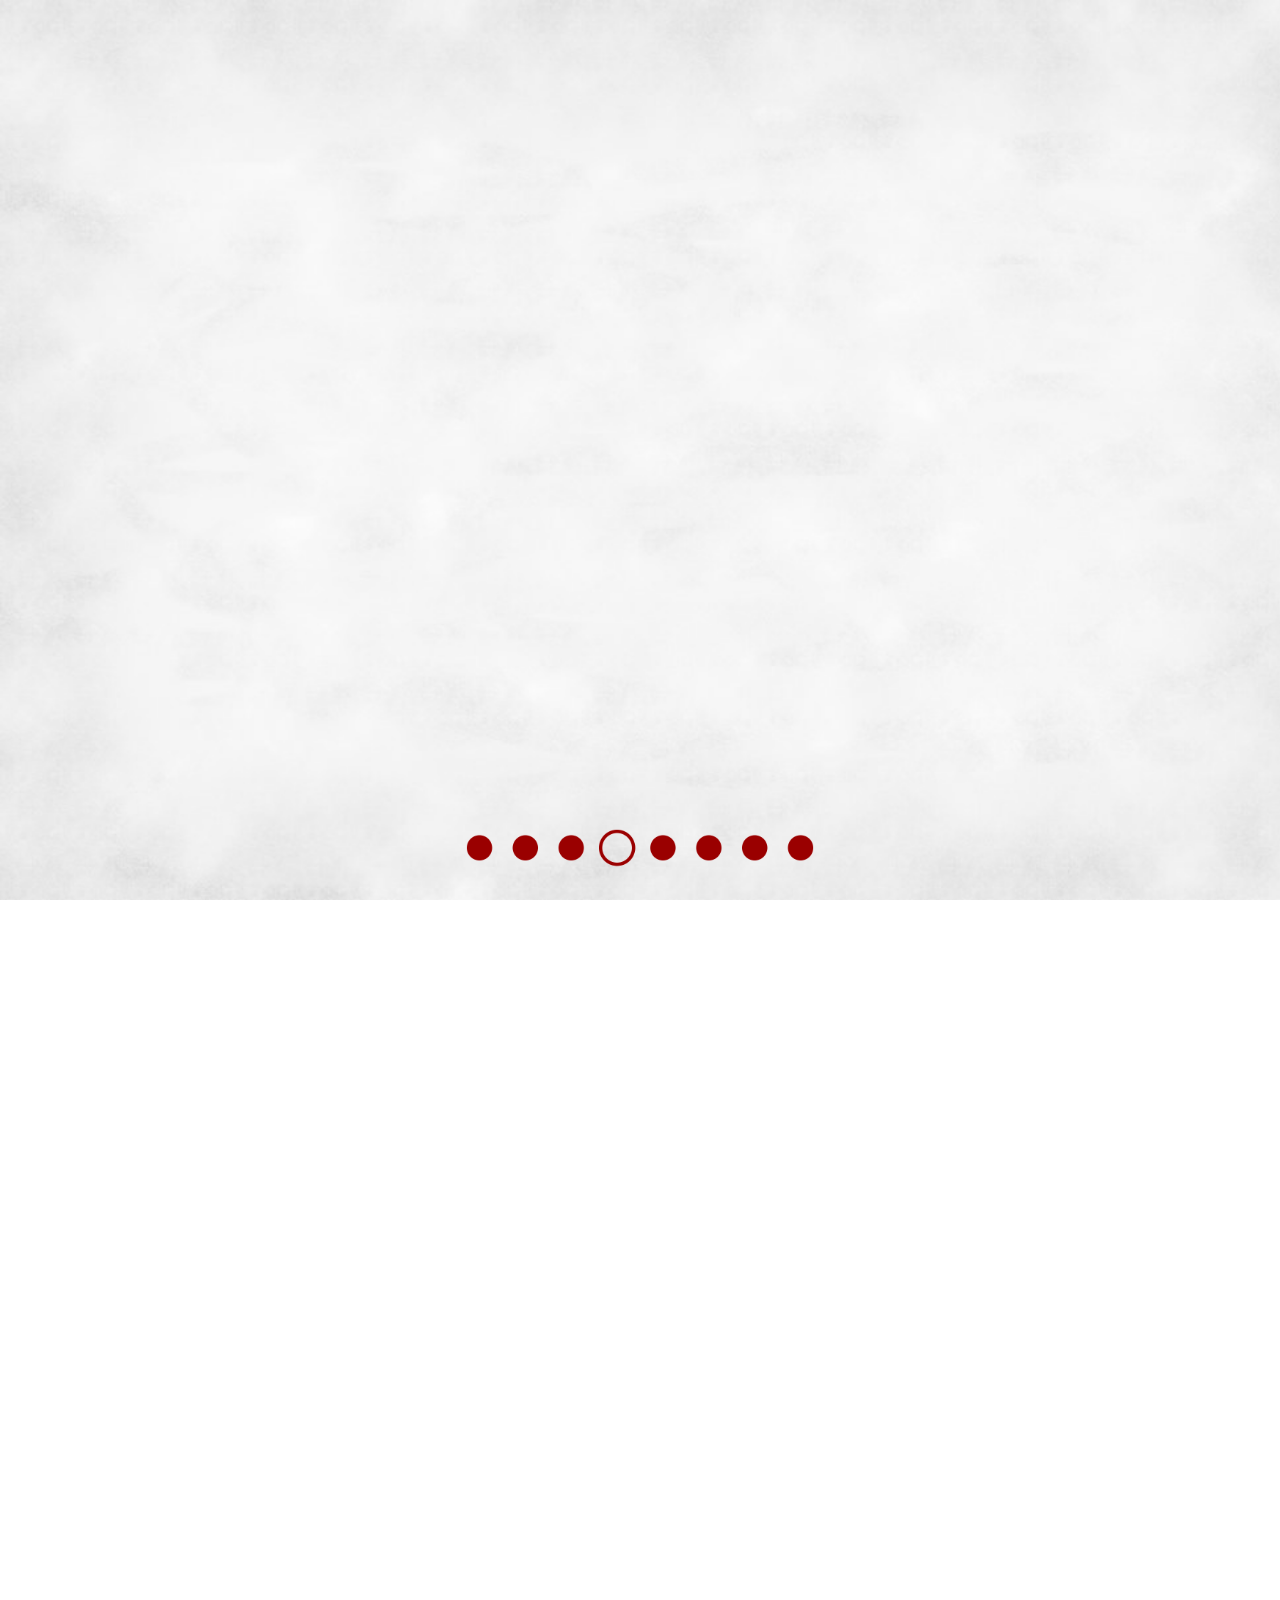
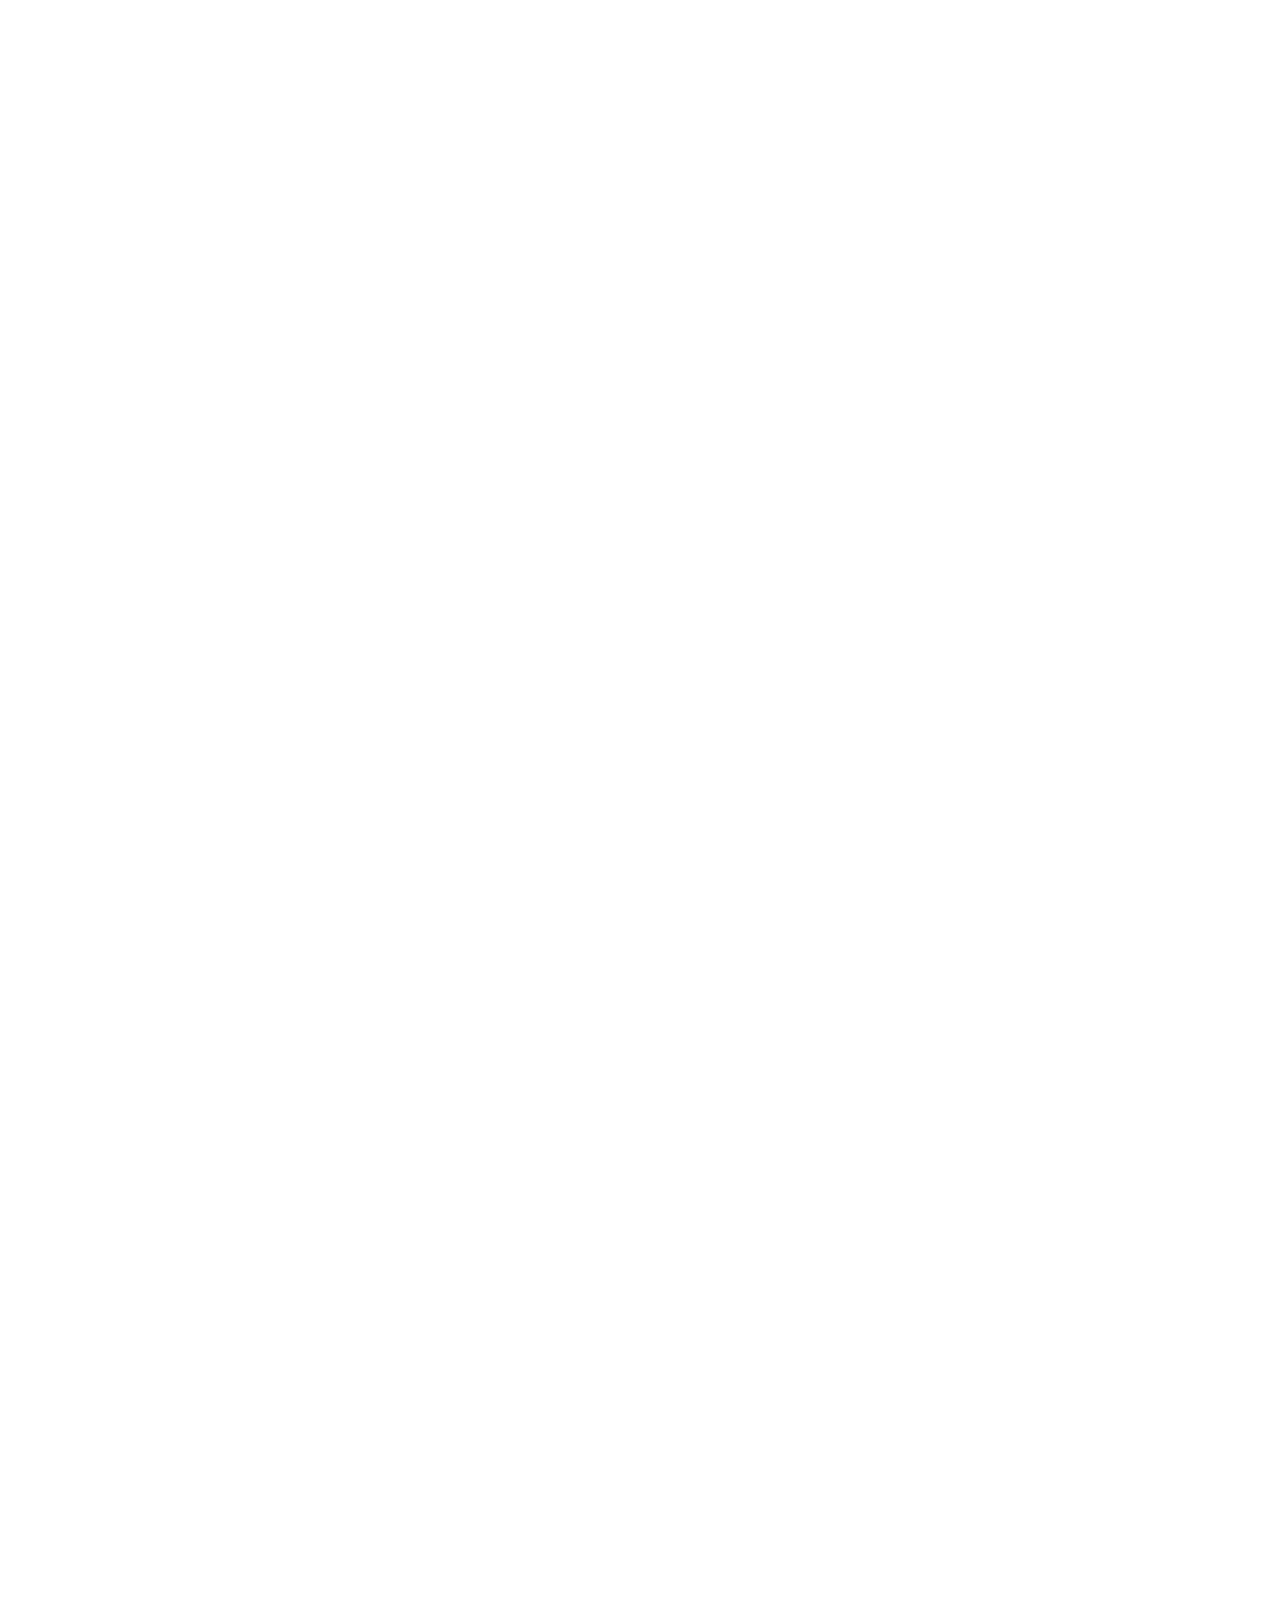
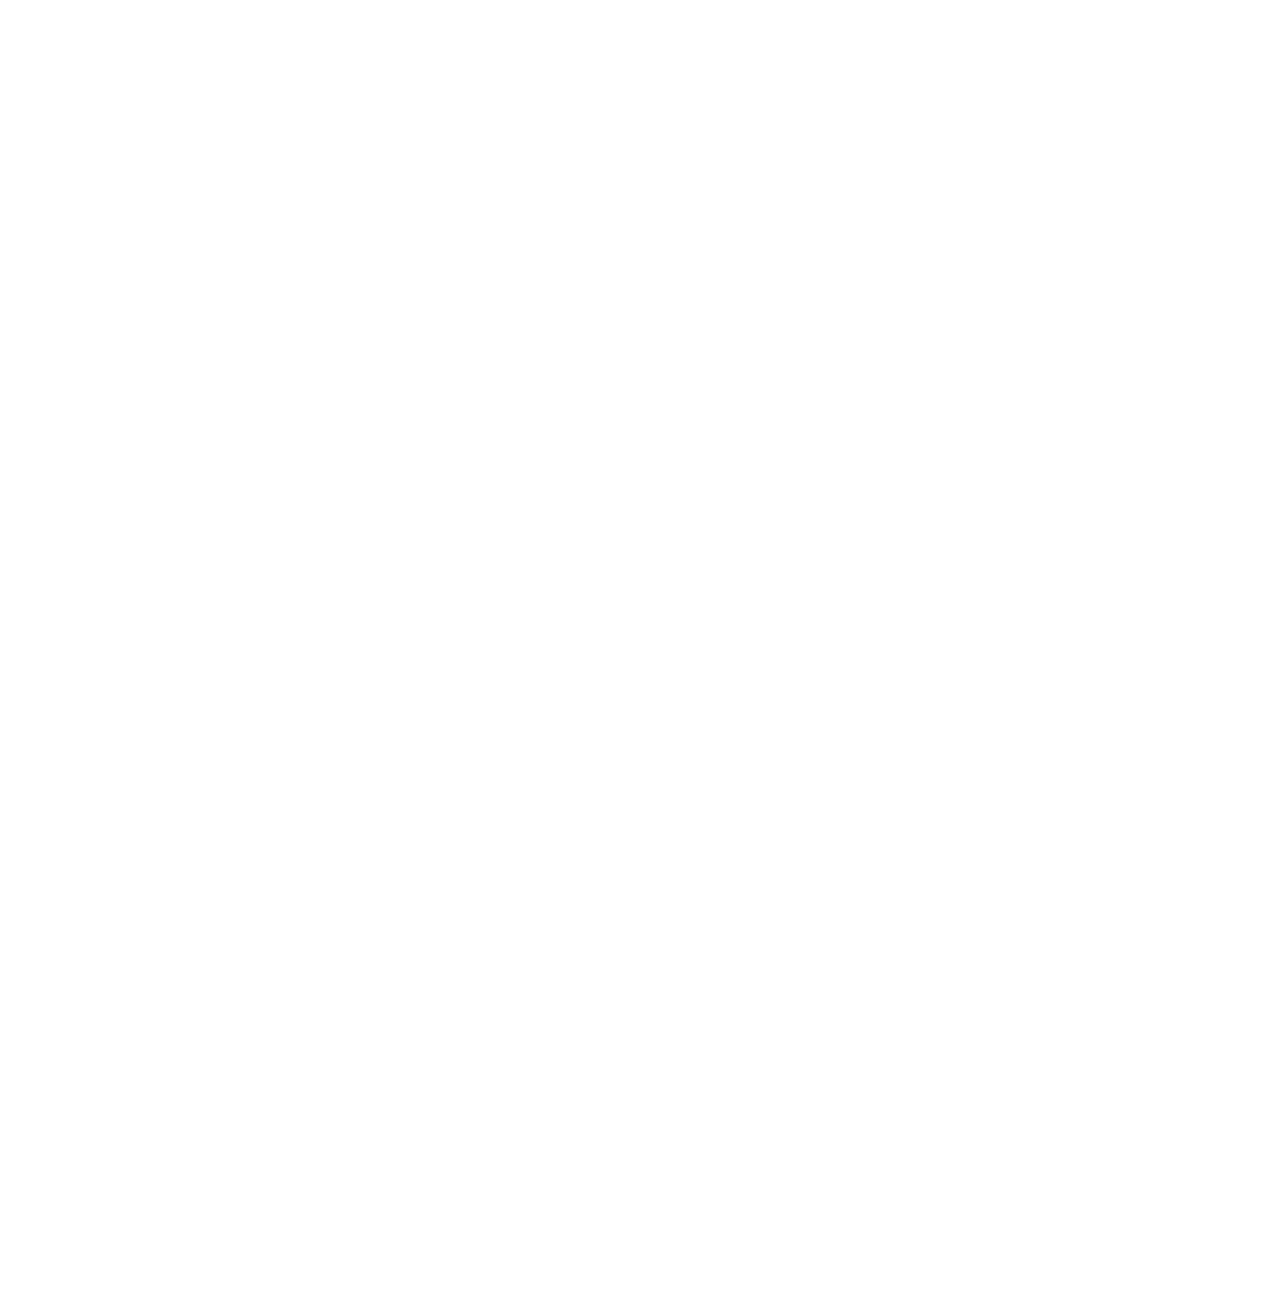
==== index.html @ 80bea0a0 "beta v4.0.1" ====
<!DOCTYPE html>
<html lang="en">
<head>
	<meta charset="UTF-8">
	<meta>
	<meta name="viewport" content="initial-scale=1.0, width=device-width" />

	<title>Home Page Alpha</title>

	<link rel="stylesheet" href="css/main-styles.css">
	<link rel="stylesheet" href="css/anims.css">
	<link rel="stylesheet" href="css/normalize.css">
</head>
<body>
<div id="loading"><img src="icons/loading.gif" alt="Loading..."></div>

	<div id="content">
		<div class="BGimg" id="wrapperBG"></div>

	<aside id="nav">
		<div id="mobileHeader">
		<div id="compassButton"></div>
		<a href="index.html" id="navA">
			<!-- <img src="icons/logo-white.svg" alt="Title" id="voyageTitle"> -->
		</a>
		</div>
 		<div id="homeLinks">
				<a href="#toVoyage" onclick="smoothScroll('toVoyage')" class="arrowLink" id="voyageDot">Voyage<img src="icons/rightArrowIn.svg" alt="Arrow"></a>
				<a href="#toArchive" onclick="smoothScroll('toArchive')" class="arrowLink" id="archiveDot">Archive<img src="icons/rightArrowIn.svg" alt="Arrow"></a>
				<a href="#toAbout" onclick="smoothScroll('toAbout')" class="arrowLink" id="aboutDot">Credits<img src="icons/rightArrowIn.svg" alt="Arrow"></a>
		</div>
	</aside>

	<main>
		<section id="parallaxElements">
			<div id="skyBGCont"><div id="skyBG"></div></div>
			<div id="shipBGCont"><div id="shipBG"></div></div>
			<div id="shipFGCont"><img src="imgs/ship-fg.png" alt="ship" id="shipFG"></div>
			<!-- <div id="rain" class="rain imgBG"></div> -->
			<div id="darken" class="imgBG"></div>
		</section>

		<section id="parallaxTriggers" class="">

			<div class="spacer100"></div>

			<div class="spacer100 spaceRight" id="toVoyage">
				<div class="textBox">
					<img class="boxTop" src="icons/boxTop.svg" alt="Sidenav Icon">
					<div class="a">
						<h2>Experience The Voyage</h2>
						<a href="voyage.html" class="arrowLink" id="aboutDot">To Voyage<img src="icons/rightArrowRed.svg" alt="Arrow"></a>
					</div>
					<div class="textArea">
						<p>
							Discover the voyage of the Red Redagon, a privateering vessel which rampaged through the Atlantic for thirteen months. Relive the journey told by the Pilot Thomas Hood of how they plundered, fought, and sailed for riches to bring back to England.
						</p>

					</div>
					<img class="boxBottom boxTop" src="icons/boxTop.svg" alt="Sidenav Icon">
				</div>
			</div>

			<div class="spacer50"></div>
			<div class="spacer100 spaceRight" id="toArchive">

				<div class="textBox">
					<img class="boxTop" src="icons/boxTop.svg" alt="Sidenav Icon">
					<div class="a">
						<h2>Discover the Archive</h2>
						<a href="http://www.scg52.com/Archive" class="arrowLink" id="aboutDot">To Archive<img src="icons/rightArrowRed.svg" alt="Arrow"></a>
					</div>
					<div class="textArea">
						<p>
							Discover the research that went into reconstructing the tale of the Red Dragon. Learn about the other ccounts of the story from those within and gainst the voyage.
						</p>
					</div>
					<img class="boxBottom boxTop" src="icons/boxTop.svg" alt="Sidenav Icon">
				</div>
			</div>
			<div class="spacer50"></div>

					<div class="spacer100 spaceCenter credits" id="toAbout">
					<!-- <img class="" src="icons/boxTopBlack.svg" alt="Sidenav Icon"> -->
						<div>
							<h2>Contributors</h2>
						</div>

						<div class="flexRow textArea">
							<span>
								<h3>Researchers</h3>
								<p>Gabriel de Avilez Rocha</p>
								<p>Eleanor Hubbard</p>
								<p>Kara Schultz</p>
								<p>David Wheat</p>
								<p>Maggie McNulty</p>
							</span>
<!-- 							<span>
								<h3>Artists</h3>
								<p>Marissa Fu</p>
								<p>Kaci Kwiatek</p>
								<p></p>
								<p></p>
							</span>
 -->							<span>
								<h3>Creators</h3>
								<p>Ben Rodia</p>
								<p>Axel Mortimer</p>
								<p>Stephen Gross</p>
								<p>Su Hnin Pwint</p>
							</span>
						</div>
					<!-- <img class="boxBottom" src="icons/boxTopBlack.svg" alt="Sidenav Icon"> -->
					</div>
		</section>
		<!-- <div class="fadedScroller_fade"></div> -->

	</main>
	<!-- <footer></footer> -->
	</div>



<!-- <div id="audio" onclick="playOrMute()">
	<img src="icons/audioOff.svg" id="playButton">
	<p id="soundText">Sound</p>
</div>
<script>
var audio = new Audio("sounds/ocean2.mp3" );
var playbackBtn = document.getElementById('playButton');
var soundText = document.getElementById('soundText');

audio.oncanplaythrough = function(){
audio.play();
}
// audio.muted = true;

function fadeInAudio (audiosnippetId) {
	console.log('fadeInAudio called');
    var fadePoint = 1; 
    var fadeInAudio = setInterval(function () {
        if ((audio.currentTime >= fadePoint) && (audio.volume != 1.0)) {
            audio.volume += 0.1;
        }
        else {
            audio.volume = 1;
            // clearInterval(fadeOutAudio);
            return;
        }
    }, 50);

}
function fadeOutAudio (audiosnippetId) {
	console.log('fadeOutAudio called');
    var fadePoint = 1; 
    var fadeOutAudio = setInterval(function () {
        if ((audio.currentTime >= fadePoint) && (audio.volume != 0.0)) {
            audio.volume -= 0.1;
        }
        else {
            audio.volume = 0;
            // clearInterval(fadeOutAudio);
            return;
        }
            return;

    }, 50);

}

function playOrMute() {
	if (audio.volume === 0.0) {
		fadeInAudio();
		// audio.muted = false;
		playbackBtn.setAttribute('src','icons/audioOn.svg');
		soundText.setAttribute('style','color: #fffcfc;');

	} else {
		fadeOutAudio();
		// audio.muted = true;
		playbackBtn.setAttribute('src','icons/audioOff.svg');
		soundText.setAttribute('style','color: #baa;');
	}
}
</script>
 -->

	<script src="js/jquery-min.js"></script>
	<script src="js/generalScripts.js"></script>
	<script src="js/ScrollMagic.min.js"></script>
	<script src="js/TweenLite.min.js"></script>
	<script src="js/plugins/animation.gsap.js"></script>
	<script src="js/plugins/CSSPlugin.min.js"></script>
	<script src="js/homeScrolls.js"></script>
</body>
</html>
---- css/main-styles.css ----
/* GENERAL STYLES */

html {
	font-size: 100%;
	/*background-color: black;*/
}
body {
	overflow-x: hidden;
    -webkit-font-smoothing: subpixel-antialiased;
}
/* TEXT */

@font-face {
	src: url('../fonts/ZapfinoLinotypeOne.ttf');
	font-family: 'Zapfino';
}

h1 {
	font-family: 'Zapfino';
	font-weight: bold;
	word-spacing: -.5rem;

}

@font-face {
	src: url('../fonts/Kallos-itc-medium.ttf');
	font-family: 'Kallos';
}

h2,h3,h4 {
	font-family: 'Kallos';
	letter-spacing: 1px;
}

@font-face {
	src: url('../fonts/Neuton-Regular.ttf');
	font-family: 'Neuton';
}

p {
	font-family: 'Neuton';
	max-width: 60rem;
	line-height: 1.5;
	letter-spacing: 1px;
}

.textBox {
	max-width: 100%;
	width: 33rem;
	display: flex;
	flex-flow: column;
	align-items: center;
	filter: drop-shadow(0px 0px 0.5rem rgba(0,0,0,.5));
}

.textArea img {
	filter: drop-shadow(0px 0px 3px rgba(30,0,0,.5));
}

.png {
	box-shadow: none !important;
}

.textBox .textArea {
	border: solid #900000 .125rem;
	/*overflow: hidden;*/
	background: rgba(250, 245, 245,.9);
	display: flex;
	flex-flow: column;
	align-items: center;
}

.textBox .a span {
	color: #baa;
	max-height: 4rem;
	justify-content: flex-end;
}

.textBox .a {
	padding: 1rem;
	width: 100%;
	height: 4rem;
	display: flex;
	align-items: center;
	transition: transform .3s ease;
	background: #900000;
}
.textBox .a img {
	margin: 0 .5rem;
	max-height: 3rem;
}
.textBox .a h2 {
	flex: 1 0 70%;
}

.redTextBox a {
	/*overflow: hidden;*/
}
.blackTextBox .a {
	background: #200000;
}

.textBox a h2,.textBox .a h2 {
	color: #fffcfc;
	width: 100%;
	height: auto;
}


.textBox p {
	padding: 0rem 1rem 2rem;
}

.textBox .textArea {
	padding-top: 2rem;
}

.blackTextBox p {
/*	color: #fffcfc;
*/	padding: 1rem 1rem 1rem;
}
.blackTextBox h2 {
	color: #fffcfc;
	padding: 1rem 0;
}
.blackTextBox span {
	padding: 1rem;
}

.boxTop {
	/*margin-bottom: -1rem;*/
}
.boxBottom {
	/*margin-top: -1rem;*/
	transform: rotateZ(180deg);
	transform-origin: 50%;
}
.boxHover a {
	background: #f23535 !important;
}

.boxHover .textArea {
	border: .125rem solid #f23535;
}

.flexRow {
	display: flex;
	flex-flow: row wrap;
	width: 100%;
	justify-content: center;
	align-items: center;
}

.flexRow span {
	padding: 2rem;
}

.flexRow span p {
	padding: .5rem;
}

/* IMAGES */

img {
	max-width: 100%;
}


.spacer10 {
	min-height: 10vh;
}
.spacer20 {
	min-height: 20vh;
}
.spacer50 {
	min-height: 50vh;
}
.spacer100 {
	min-height: 100vh;
}

.spaceCenter {
	display: flex;
	flex-flow: column;
	justify-content: center;
	align-items: center;
	margin-left: -5rem;
	padding: 2rem;
	max-width: 100%;
}
.spaceLeft {
	display: flex;
	flex-flow: column;
	justify-content: center;
	align-items: flex-start;
	padding: 2rem;
}
.spaceRight {
	display: flex;
	justify-content: flex-end;
	align-items: center;
	padding: 2rem;
}

.locationTitle {
	font-family: 'Zapfino';
	font-size: 5rem;
	font-weight: bold;
	color: #900000;
	/*overflow: hidden;*/
	word-spacing: -.2em;

	position: fixed;
	left: 12rem;
	top: 2rem;
	opacity: 0;
	pointer-events: none;
	z-index: -1;

}

#locationBox {
	display: none;
}

#sierraleoneImgs * {
	position: fixed;
	left: 15rem;
	z-index: 12;
	top: 10rem;
	width: 30rem;
	opacity: 0;
	transition: 1s;
	pointer-events: none;
}

.show {
	opacity: 1;
}


#debug {
	position: fixed;
	top: 0;
	right: 0;
	z-index: 999;
	background: rgba(110,110,110,.8);
	padding: 1rem;
}

/*~~~~~~~~~~~~~~~~~~~~~~~~~~~~~~~~~~~~~~~~~~~~~~~~~~~~ AUDIO */

#audio {
	position: fixed;
	z-index: 100;
	bottom: 0;
	left: 0;
	display: flex;
	flex-flow: row-reverse nowrap;
	justify-content: space-between;
	align-items: center;
	color: #baa;
	margin: 2rem; 
	width: 6rem;
	cursor: pointer;
	transition: .2s;
}

#playButton {
	width: 2rem;
	height: 2rem;
	/*background: url('../icons/audioOn.svg');*/
}


/*~~~~~~~~~~~~~~~~~~~~~~~~~~~~~~~~~~~~~~~~~~~~~~~~~~~~ MOBILE */

/* HEADER */



 h1 {
	color: #900000;
	/*overflow: hidden;*/
}

/*.voyageLogo {
	text-align: center;
	margin-bottom: 2rem;
}

.voyageLeft {
	margin-left: 3rem;
}
*/.biggerFont {
	font-size: 3.5rem;
	line-height: .5rem;
}

#homeHeader h1 {
	font-size: 3rem;
}

#homeLinks {
	display: flex;
	flex-flow: column nowrap;
	justify-content: flex-start;
	align-items: center;
	width: 100%;
	height: 100%;
	margin-top: 13rem;
}

.arrowLink {
	width: 8rem;
	height: 4rem;
	font-family: 'Kallos';
	color: #fffcfc;
	padding: 1rem 0;
	border-top: 1px solid #bbaaaa;
	display: flex;
	flex-flow: row nowrap;
	justify-content: center;
	align-items: center;
	/*text-align: center;*/
	transition: all .2s;
}

.textBox .arrowLink {
	background: #fffcfc;
	height: 2rem;
	color: #900000;
	border: none;
	/*border-color: #900000;*/
	align-self: flex-start;
	padding: .3rem;
	border-radius: 3px;
	white-space: nowrap;
}

.textBox .arrowLink:hover {
	color: #f23535;
	/*background-color: #bbaaaa;*/
}
.textBox .arrowLink img {
	height: 5rem;
	padding-left: 0rem;
	margin-left: -2rem;
	opacity: 0;
	width: 0;

}
.textBox .arrowLink:hover img {
	opacity: 1;
	margin-left: -2rem;
	margin-right: -1rem;
	width: 4rem;
}


.arrowLink {
	font-size: 1.2rem;
}
.arrowLink img {
	height: 2rem;
	width: 0;
	opacity: 0;
	transition: .2s;
	filter: none;
}

.arrowLink:hover img {
	opacity: 1;
	width: auto;
	padding-left: 2rem;
}


.arrowLink:hover {
	color: #baa;
	/*justify-content: space-between;*/
	/*text-align: left;*/
}

#homeLogo {
	margin: 1rem 1rem 2rem;
	width: 8rem;
	height: 11rem;
	box-sizing: border-box;
	position: fixed;
	top: 0;
	left: 0;
}


#nav {
	position: fixed;
	left: 0;
	top: 0;
	z-index: 2;
	height: 100%;
	width: 10rem;
	padding: 0rem;
	box-shadow: 0px 0 8px #544;
	background: #900000;
	/*overflow: hidden;*/
	/*mix-blend-mode: hue;*/
	/*opacity: 0;*/
	display: flex;
	flex-flow: column nowrap;
	justify-content: space-between;
	align-items: center;
	padding: 1rem 1rem 0;
	box-sizing: border-box;
}

#nav h1 {
	padding: 0rem;
	margin: 0;
	border-bottom: solid #900000 3px;
	overflow: hidden;	
	transition: .3s;
	color: #fffcfc;
	text-align: center;
	white-space: nowrap;
	word-spacing: -.5rem;
	font-size: 1.8rem;
}
#nav h1:hover {
	color: #f23535;
}

#compassButton {
	display: none;
}

	.barContainer {
		display: flex;
		flex-flow: column;
		justify-content: flex-end;
		flex-grow: 1;
		padding: 1rem 0;
	}
	#sideBar {
		width: 100%;
		background: url('../icons/sidebar.svg');
		background-size: cover;
		display: flex;
		flex-flow: column;
		align-items: center;
		justify-content: space-around;
		width: 6.9rem;
		height: 22rem;
		padding: 3rem 0;
		box-sizing: border-box;
	}
	#sideBar a {
		display: flex;
		flex-flow: row nowrap;
		align-items: center;
		justify-content: center;
	}
	#sideBar a .title {
		margin-right: -5rem;
		padding-left: 5rem;
		white-space: nowrap;
		width: 0;
		opacity: 0;
		font-family: 'Kallos';
		color: #900000;

/*overflow: hidden;*/
		transition: .3s;
		font-size: 1.4rem;
		pointer-events: none;
	}
	#sideBar a:hover .title {
		opacity: 1;
	}
	.dot {
		border: .125rem solid #fffcfc;
		background: transparent;
		border-radius: 50%;
		height: .6rem;
		width: .6rem;
		margin: .5rem;
		transition: .3s;
		font-size: .25rem;
		font-family: 'Kallos';
		font-weight: bolder;
		color: rgba(0,0,0,0);
		line-height: .1;
		white-space: nowrap;
		letter-spacing: -60px;
	}
	.dot span {
		color: transparent;
		text-shadow: none;
	}

	#sideBar a:hover .dot {
		opacity: 1;
		background: #f23535;
		border-color: #fffcfc;
		transform: scale(1.4);
	}

	#four .dot, #five .dot, #seven .dot {
		transform: scale(1.4);
	}
	#four:hover .dot, #five:hover .dot, #seven:hover .dot {
		transform: scale(2) translateX(-.25rem);
	}


.visitedDot .dot {
	/*transform: scale(1.5);*/
	background: #fffcfc;
}

.activeDot .dot {
	background: transparent;
	border: .125rem solid #900000;
	/*overflow: hidden;*/
	font-size: 2rem;
	color: #fffcfc;
	line-height: 0;
	border: none;
	transform: translateX(-.2rem) !important;
	letter-spacing: -80px;
}
.activeDot:hover .dot {
	background: transparent !important;
	color: #f23535;
	line-height: .33;
	transform: scale(1.7) translateX(-.15rem) !important;
	/*position: absolute;*/
    text-shadow:
    -1px -1px 0 #fffcfc,
    1px -1px 0 #fffcfc,
    -1px 1px 0 #fffcfc,
    1px 1px 0 #fffcfc;
}

#nav.redTheme {
	background: transparent;
	border: 0;
	transition: .5s all 1s;
	box-shadow: none;
}
.redTheme #sideBar a .title {
	color: #fffcfc;
}
/*.whiteBar {
	filter: brightness(0) invert(.9);

}
.whiteBar .voyageLogo:hover {
	filter: invert(.6);
}
*/


#blendFix {
	position: absolute;
	width: 1px;
	height: 1px;
	visibility: hidden;
	background: red;
	mix-blend-mode: overlay;
}


.redBox {
	/*background: rgba(102,0,0,1);*/
	/*background: url("../imgs/paper.jpg");*/
	/*mix-blend-mode: multiply;*/
	opacity: 1 !important;
	filter: brightness(.3);
}

.raining {
	/*filter: brightness(0) invert(1);*/
	opacity: .7 !important;
}

.rainier {
	filter: brightness(0) invert(.4);
	opacity: 1 !important;
	transform-origin: 50% 50%;
	transform: rotateZ(20deg) scale(1.8);
}


.blackBox {
	transition: all 1s;
	filter: invert(1);
	/*opacity: .9 !important;*/
}


.bigTitle {
	font-family: 'Zapfino';
	font-size: 10rem;
	font-weight: normal;
	color: #fffcfc;
    text-shadow:
    -1px -1px 0 #fff,
    1px -1px 0 #fff,
    -1px 1px 0 #fff,
    1px 1px 0 #fff;
	pointer-events: none;
	word-spacing: -.3em;
	line-height: .7;
	margin-left: 0;
	filter: drop-shadow(0px 0px 1.5rem rgba(0,0,0,1));
}

.bigStopText {
	color: #fffcfc;
	width: 35rem;
}
.bigStopText h2 {
	padding: 0rem 0rem 2rem;
	font-size: 1.6rem;
	/*margin-bottom: 2rem;*/
	color: white;
	padding-top: 2rem;
	flex: 1 0 70%;
	text-shadow: 0 0 1.5rem rgba(0,0,0,1);
}
.bigStopText a {
	display: flex;
	flex-flow: row nowrap;
	justify-content: space-between;
	align-items: center;
	transition: .3s;
	height: 5rem;
}

.bigStopText a span {
	color: #fffcfc;
	max-height: 4rem;
	justify-content: flex-end;
}
.bigStopText a:hover span {
	color: #f23535;
}

.bigStopText a img {
	height: 3rem;
	margin-right: .5rem;
	transition: .3s;
}
.bigStopText a:hover img {
	margin-right: 0;

}
.bigStopText p {
	padding: 2rem 2rem 0rem;
	line-height: 1.7;
	letter-spacing: 1px;
	transition: .3s;
	text-shadow: 0 0 1.5rem rgba(0,0,0,1);
}
.bigStopText .textArea p:last-child {
	padding: 2rem;
}
.bigStopText .textArea {
	background: rgba(0,0,0,.5);
	border: .125rem solid white;
}

.bigStopHover,.bigStopHover p, .bigStopHover  {
	border-color: #f23535 !important;
	/*border-bottom: none;*/
}

.bigStopHover h2 {
	color: #f23535 !important;
	text-shadow: 0 0 5px (0,0,0,.5);
}

.credits .textArea {
	width: 100%;
	justify-content: space-around;
	align-items: center;
	padding: 5rem 0 0;
}

.credits h2 {
	font-size: 5rem;
	color: white;
	font-family: 'Zapfino';
}

.credits .textArea h3 {
	font-size: 2rem;
}

.credits .textArea span {
	color: white;
	display: flex;
	flex-flow: column;
	/*justify-content: space-between;*/
	align-items: center;
}
/* MAIN */

.imgBG {
	position: fixed;
	top: 0;
	left: 0;
	width: 100%;
	height: 100%;
	z-index: -5;
	background-size: cover;
	background-repeat: no-repeat;
	background-position: center;
	pointer-events: none;
	opacity: 0;
	transition: opacity 1s;
	will-change: transform;
}

#paperBG {
	background: url('../imgs/paper-bg.jpg');
	background-size: cover;
	opacity: 1;
	transition: all .5s;
}

#bannerBG {
	background: url('../imgs/banner-bg.jpg');
	background-size: cover;
	opacity: .2;
	width: 150%;
	left: -20%;
}


#sierraLeoneParBG {
	background: url('../imgs/sierraleone-bg.jpg');
	background-size: cover;
	background-position: center;
	width: 150vw;
	left: -20vw;
	z-index: -6;
	filter: invert(1) saturate(0);
}

#sierraLeoneParFG {
	background: url('../imgs/sierraleone-fg.png');
	background-repeat: no-repeat;
	background-size: cover;
	background-position: center;
	width: 130vw;
	left: -30vw;
	z-index: -1;
	filter: saturate(0);
	/*filter: contrast(2);*/
}


#rioDeLaPlataParBG {
	background: url('../imgs/barcha-del-hercole-bg.jpg');
	background-size: cover;
	background-position: center;
	width: 150vw;
	left: 0vw;
	z-index: -7;
	filter: invert(1) saturate(0);
}

#rioDeLaPlataParFG {
	background: url('../imgs/barcha-del-hercole-fg.png');
	background-repeat: no-repeat;
	background-size: cover;
	background-position: center;
	width: 100vw;
	left: -50vw;
	z-index: -6;
	/*filter: contrast(1.3);*/
}

#salvadorParBG {
	background: url('../imgs/salvador-bg.jpg');
	background-size: cover;
	background-position: center;
	width: 150vw;
	left: -50vw;
	z-index: -8;
	filter: saturate(0);
	/*filter: invert(1);*/
}
#salvadorParFG {
	background: url('../imgs/salvador-mg3.png');
	background-repeat: no-repeat;
	background-size: cover;
	background-position: center;
	width: 150vw;
	/*height: 130%;*/
	left: -70vw;
	transform-origin: 50% 50%;
	/*transform: translateY(50%); */
	z-index: -6;
	filter: saturate(0);
	/*filter: contrast(2);*/
}

.bigParaShowBG {
	opacity: 1 !important;
}
.bigParaShowFG {
	opacity: 1 !important;
}

#rain {
	background: url('../imgs/rain.gif');
	transition: 3s;
}

#map {
	transition: 4s;
	will-change: transform;
}
.darken {
	filter: brightness(.6);
}

#continue {
	position: fixed;
	bottom: 0;
	padding-bottom: 2rem;
	width: 100%;
	text-shadow: 0 0 5px rgba(255,250,250,.5);
	font-size: 1.5rem;

	opacity: 1;
	pointer-events: none;
	z-index: 12;
	transition: .6s .3s;
}

#continue p {
	text-align: center;
	width: auto;
	margin: 0 auto;
}

/*.ifScrolling {
	opacity: 0 !important;
	transition: .3s 0s !important;
}
*/
#titleH {
	margin-top: 0;
	font-size: 5rem;
	position: relative;
}

#content {
	padding-left: 10rem;
	/*background: url('../imgs/paper-bg.jpg');*/
	background-size: cover;
	transition: 2s;
}

/* SECTION */
.storm1 {
	filter: brightness(.7);
}


#homeHeader {
	position: fixed;
	/*top: 35%;*/
	left: 0rem;
	display: flex;
	flex-flow: column nowrap;
	justify-content: flex-start;
	z-index: 4;
	height: 100%;
	width: 10rem;
	padding: 1rem;
	background: #900000;
	/*overflow: hidden;*/
	box-shadow: 0px 0 8px #544;
	padding: 1rem 1rem 0;
	border-right: solid #900000 .125rem;
	overflow: hidden;
	border-bottom: solid #900000 .125rem;
	overflow: hidden;
}

#skyBGCont {
	position: fixed;
	top: 0;
	right: -10%;
	z-index: -10;
}
#skyBG {
	background: url('../imgs/sky-bg.jpg');
	background-size: cover;
	background-position: center;
	width: 120vw;
	height: 110vh;
}

#shipBGCont {
	position: fixed;
	bottom: 0;
	right: -20%;
	z-index: -5;
}
#shipBG {
	background: url('../imgs/ship-bg.png');
	background-size: cover;
	background-position: center;
	width: 120vw;
	height: 110vh;
	/*transform: translateX(-10%);*/
}
#shipFGCont {
	position: fixed;
	left: 40rem;
	z-index: -1;
	bottom: -4rem;
	width: 30rem;
	height: 110%;
}
#shipFG {
}


#darken {
	background-color: black;
	opacity: .9;
	z-index: -1;
	transition: opacity 0s;
}


#homeNav {
	position: fixed;
	bottom: 0;
	width: 100%;
	height: 5rem;
	display: flex;
	flex-flow: row nowrap;
	justify-content: center;
	z-index: 20;
	background: linear-gradient(transparent,rgba(50,0,0,.3))
}
#homeNav div {
/*	display: flex;
	flex-flow: row nowrap;
	justify-content: center;
	align-items: center;
*/	/*width: 10rem;*/
}

#navA {
	width: 8rem;
	height: 12rem;
	background: url('../icons/logo-white.svg');
	background-size: cover;
	background-position: center;
	background-repeat: no-repeat;

	position: fixed;
	top: 1rem;
	left: 1rem;
}

#navA:hover {
 	background: url('../icons/logo-gray.svg');
	background-size: cover;
	background-position: center;
	background-repeat: no-repeat;

}


#toAbout {
	margin: 0;
}

#homeNav a .dots {
	border: 5px solid #fffcfc;
	background: transparent;
	border-radius: 50%;
	height: 1rem;
	width: 1rem;
	margin: 1rem;
	transition: .3s;
	font-size: .25rem;
	font-family: 'Kallos';
	font-weight: bolder;
	color: rgba(0,0,0,0);
	line-height: .1;
	white-space: nowrap;
	letter-spacing: -60px;
}

/* FOOTER */



/* MISC */


.fadedScroller {
    overflow: auto;
    position: relative;
    height: 100px;
}

.fadedScroller_fade {
    content:'';
    margin-top: -100px;
    height: 40px;
    background: linear-gradient(to bottom, rgba(251, 251, 251, 1) 0%, rgba(251, 251, 251, 0) 100%);
    position: relative;
}

#titleCard {
	margin-left: -5rem !important;
}


/*~~~~~~~~~~~~~~~~~~~~~~~~~~~~~~~~~~~~~~~~~~~~~~~~~~~~ TABLET */

@media screen and (max-width: 1000px) {

/* HEADER */


/* MAIN */

/* SECTION */

.spaceCenter {
	margin-left: 0rem;
}

.spaceLeft,.spaceCenter,.spaceRight {
	padding: 1rem;
	max-width: 100%;

}

.textBox {
	width: 30rem;
}

/*#titleCard {
	margin-left: -5rem !important;
}
*/

/* FOOTER */
/* MISC */

}



/*~~~~~~~~~~~~~~~~~~~~~~~~~~~~~~~~~~~~~~~~~~~~~~~~~~~~ MOBILE */

@media screen and (max-width: 500px) {


#map{
	position:fixed;
	margin-left: 0%;
	width: 100%;
	z-index: -10;}


/* HEADER */



#content {
	width: 100%;
	padding: .5rem;
	overflow-x: hidden;
	box-sizing: border-box;
}

#mobileHeader {
	display: flex;
	flex-flow: row-reverse nowrap;
	justify-content: space-between;
	width: 100%;
	/*height: 10rem;*/
	box-sizing: border-box;
}

#nav {
	width: 100%;
	height: 5rem;
	padding: .5rem;
	display: block;
	/*background: red;*/
	transition: .5s all 0s;
	z-index: 100;
}

#nav.redTheme {
	transition: .5s all 0s;
	background: #211;
}

.hideNav {
	top: -6rem !important;
}

#navA {
	width: 5.5rem;
	height: 4rem;
	background: url('../icons/logoImg-white.svg');

	position: relative;
	top: 0rem;
	left: 0rem;
}

#navA:hover {
 	background: url('../icons/logoImg-gray.svg');
}

#mobileHeader img {
	max-height: 4rem;
	max-width: 4rem;
}
#nav h1 {
	margin-top: 1rem;
	width: 6rem;
	white-space: normal;
	line-height: 1.5rem;
}

#compassButton {
	display: block;
	cursor: pointer;
	height: 4rem;
	width: 4rem;
	background: url('../icons/compass-white.svg');
	background-size: cover;
	transition: transform .3s;
}


.barContainer, #homeLinks {
	width: 100%;
	height: 100%;
	margin: 0 auto;
	opacity: 0;
	transition: opacity .5s;
	pointer-events: none;
	display: flex;
	flex-flow: row;
	justify-content: flex-start;
	align-items: center;
}

#homeLinks {
	flex-flow: column nowrap;
	justify-content: center;
}


#sideBar a .title {
	color: #fffcfc;
	opacity: 1;
	pointer-events: inherit;
}

.openMenu {
	pointer-events: all !important;
	opacity: 1 !important;
}

.fullMenu {
	height: 100vh !important;
}

.activeCompass {
	background: url('../icons/compass-hover.svg') !important;
	transform-origin: 50% 50%;
	transform: rotateZ(45deg);
	background-repeat: no-repeat;
}


/* MAIN */

#titleCard {
	margin-left: 0rem !important;
}

#titleH {
	margin-top: 0;
	margin-bottom: .5rem;
	font-size: 20vw;
	position: relative;
}

/* SECTION */


.spaceLeft,.spaceRight, .spaceCenter {
	padding: 0;
	max-width: 100%;
	margin-left: 0 !important;
}

.locationTitle {
	top: 2rem;
	left: .5rem;
	transition: .5s all 0s !important;
}
.locPushDown {
	top: 7rem !important;
}

.bigTitle {
	font-size: 6rem;
	font-weight: normal;
    text-shadow:
    -1px -1px 0 #fff,
    1px -1px 0 #fff,
    -1px 1px 0 #fff,
    1px 1px 0 #fff;
	pointer-events: none;
	font-kerning: 1px;
	line-height: .7;
}

.bigStopText p {
	/*border-left: none;*/
	padding: 1rem;
}


/* FOOTER */

.flexRow {
	display: flex;
	flex-flow: column wrap;
	width: 100%;
	justify-content: center;
	align-items: flex-start;
}
.flexRow span {
	padding: 1rem;
}

.flexRow span p {
	padding: .2rem;
}

.credits {
	height: auto;
}
.credits .textArea {
	width: 100%;
	/*justify-content: space-between;*/
	padding: 3rem 0;
}

/* MISC */

}



/*~~~~~~~~~~~~~~~~~~~~~~~~~~~~~~~~~~~~~~~~~~~~~~~~~~~~ LARGER */

@media screen and (min-width: 1400px) {
	html {
		font-size: 125% !important;
	}
/*	#map {
		width:125% !important;
		height:125% !important;
	}
*/}

@media screen and (min-width: 2100px) {
	html {
		font-size: 200% !important;
	}
/*	#map {
		width:200% !important;
		width:200% !important;
	}
*/}
@media screen and (min-width: 2500px) {
	html {
		font-size: 250% !important;
	}
/*	#map {
		width:250% !important;
		width:250% !important;
	}
*/}

@media screen and (min-width: 3000px) {
	html {
		font-size: 300% !important;
	}
/*	#map {
		width:300% !important;
		width:300% !important;
	}
*/}
@media screen and (min-width: 3500px) {
	html {
		font-size: 350% !important;
	}
/*	#map {
		width:350% !important;
		width:350% !important;
	}
*/}

@media screen and (min-width: 4200px) {
	html {
		font-size: 400% !important;
	}
/*	#map {
		width:400% !important;
		width:400% !important;
	}
*/}

@media screen and (min-width: 5000px) {
	html {
		font-size: 450% !important;
	}
/*	#map {
		width:450% !important;
		width:450% !important;
	}
*/}
---- css/anims.css ----
#content {
    opacity: 0;
    transition: opacity .1s;
}
#loading {
    display: flex;
    justify-content: center;
    align-items: flex-end;
    position: fixed;
    top: 0;
    left: 0;
    z-index: 100;
    width: 100vw;
    height: 100vh;
    background: url('../imgs/paper-bg.jpg');
	background-size: cover;
	pointer-events: none;
}

#loading img {
	width: 30rem;
}

#hueBG {
	position: fixed;
	top: 0;
	left: 0;
	width: 100%;
	height: 100%;
	z-index: 100;
	transition: 2s;
	background: url('../imgs/paper-bg.jpg');
	background: #9a0000;
	mix-blend-mode: hue;
	background-size: cover;
	display: flex;
	justify-content: center;
	-ms-align-items: center;
	align-items: center;

	-webkit-animation-name: fadeIn;
	-o-animation-name: fadeIn;
	animation-name: fadeIn;

	-webkit-animation-duration: 1s;
	-o-animation-duration: 1s;
	animation-duration: 1s;

	animation-fill-mode: forwards;

	opacity: 0;
}



main {
	-webkit-animation-name: fadeIn;
	-o-animation-name: fadeIn;
	animation-name: fadeIn;

	-webkit-animation-duration: 3s;
	-o-animation-duration: 3s;
	animation-duration: 3s;

/*	-webkit-animation-fill-mode: forwards;
	-o-animation-fill-mode: forwards;
*/	animation-fill-mode: forwards;
	opacity: 0;
}

@keyframes fadeIn{
	/*from{opacity: 0;}*/
	to {opacity: 1;}
}


#fadeRed {
	-webkit-animation-name: fadeRedT;
	-o-animation-name: fadeRedT;
	animation-name: fadeRedT;
	-webkit-animation-delay: 4s;
	-o-animation-delay: 4s;
	animation-delay: 4s;
	-webkit-animation-duration: 6s;
	-o-animation-duration: 6s;
	animation-duration: 6s;
	animation-fill-mode: forwards;
	color: #f23535;
}

@keyframes fadeRedT {
	from {color: #f23535;}
	to {color: #9a0000;}
}

#shipFG {
	-webkit-animation-name: rock;
	-o-animation-name: rock;
	animation-name: rock;

	-webkit-animation-duration: 23s;
	-o-animation-duration: 23s;
	animation-duration: 23s;
	animation-iteration-count: infinite;
	transform-origin: 50% 80%;

}

@keyframes rock {
	0% {transform: rotateZ(0deg);}
	50% {transform: rotateZ(5deg);}
	100% {transform: rotateZ(0deg);}
}

#shipBGCont {
	-webkit-animation-name: bobOne;
	-o-animation-name: bobOne;
	animation-name: bobOne;

	-webkit-animation-duration: 13s;
	-o-animation-duration: 13s;
	animation-duration: 13s;
	-webkit-transform-origin: 50% 50%;
	-o-transform-origin: 50% 50%;
	transform-origin: 50% 50%;

	animation-iteration-count: infinite;
}

@keyframes bobOne {
	0% {transform: translateY(0px);}
	50% {transform: translateY(10px);}
	100% {transform: translateY(0px);}
}

#shipFGCont {
	-webkit-animation-name: bobTwo;
	-o-animation-name: bobTwo;
	animation-name: bobTwo;

	-webkit-animation-duration: 13s;
	-o-animation-duration: 13s;
	animation-duration: 13s;
	-webkit-transform-origin: 50% 50%;
	-o-transform-origin: 50% 50%;
	transform-origin: 50% 50%;

	animation-iteration-count: infinite;
}

@keyframes bobTwo {
	0% {transform: translateY(0px);}
	50% {transform: translateY(25px);}
	100% {transform: translateY(0px);}
}


#continue {

	-webkit-animation-name: flicker;
	-o-animation-name: flicker;
	animation-name: flicker;

	-webkit-animation-duration: 3s;
	-o-animation-duration: 3s;
	animation-duration: 3s;
	-webkit-animation-iteration-count: infinite;
	-o-animation-iteration-count: infinite;
	animation-iteration-count: infinite;
}

.invert {filter: invert(1);}

@keyframes flicker {
	0% {color: rgba(0,0,0,1);}
	50% {color: rgba(0,0,0,.5);}
	100% {color: rgba(0,0,0,1);};}
}

.storm1 {
	filter: brightness(.7) !important;
	display: none;
}

.storm3 {
	filter: brightness(.3) !important;
	/*display: none;*/
}


@keyframes stormOne {
	0% {filter: brightness(.7) invert(0);}
/*	1% {filter: brightness(0) invert(1);}
	3% {filter: brightness(.8) invert(0);}
	30% {filter: brightness(.8)invert(0);}
	32% {filter: brightness(0) invert(1);}
	37% {filter: brightness(0) invert(1);}
	40% {filter: brightness(.8) invert(0);}
*/}

.storm2 {
	filter: brightness(.6) invert(0) saturate(0);

	-webkit-animation-name: stormTwo;
	-o-animation-name: stormTwo;
	animation-name: stormTwo;

	-webkit-animation-duration: 13s;
	-o-animation-duration: 13s;
	animation-duration: 13s;

	-webkit-animation-delay: 5s;
	-o-animation-delay: 5s;
	animation-delay: 5s;

	animation-iteration-count: infinite;
}


@keyframes stormTwo {
	0% {filter: brightness(.6) invert(0) saturate(0);}
	1% {filter: brightness(0) invert(1) saturate(0);}
	3% {filter: brightness(.6) invert(0) saturate(0);}
	30% {filter: brightness(.6)invert(0) saturate(0);}
	32% {filter: brightness(0) invert(.9) saturate(0);}
	35% {filter: brightness(0) invert(.9) saturate(0);}
	38% {filter: brightness(.6) invert(.5) saturate(0);}
	40% {filter: brightness(0) invert(1) saturate(0);}
	41% {filter: brightness(.6) invert(0) saturate(0);}
}
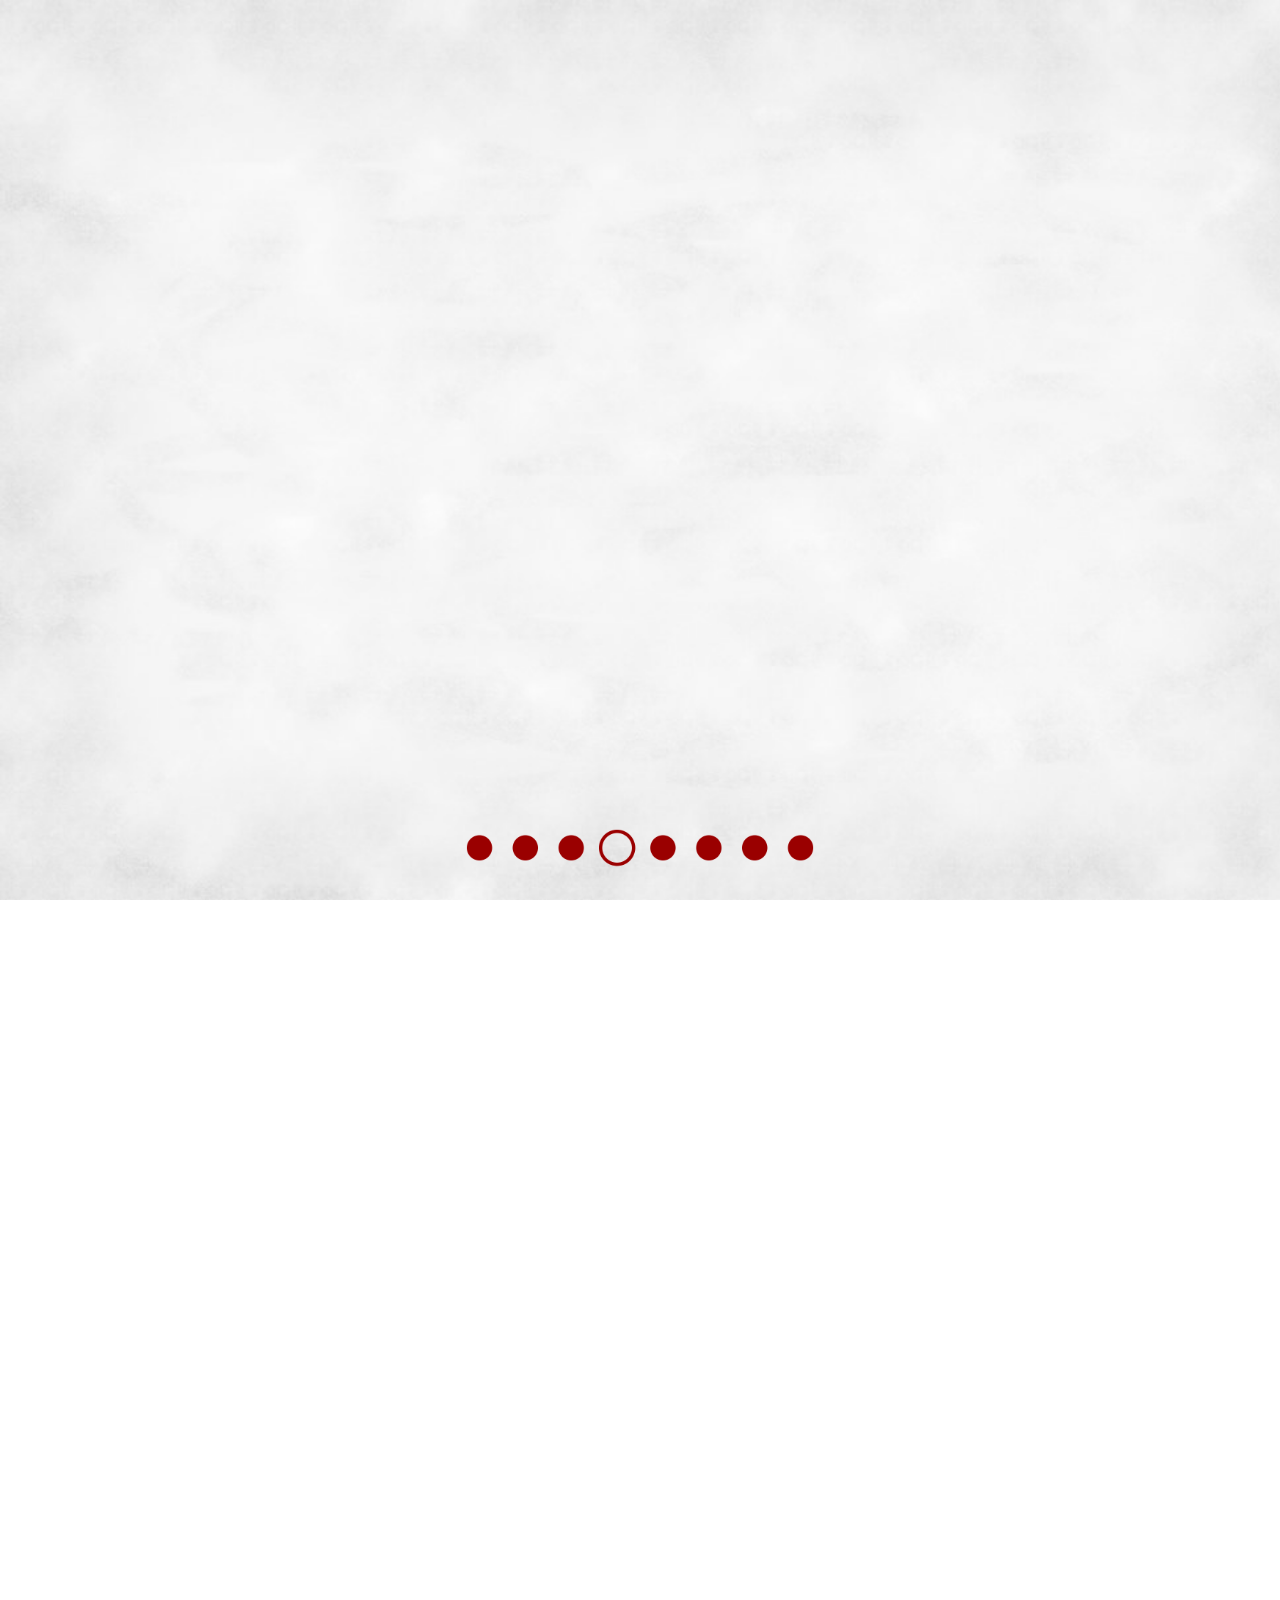
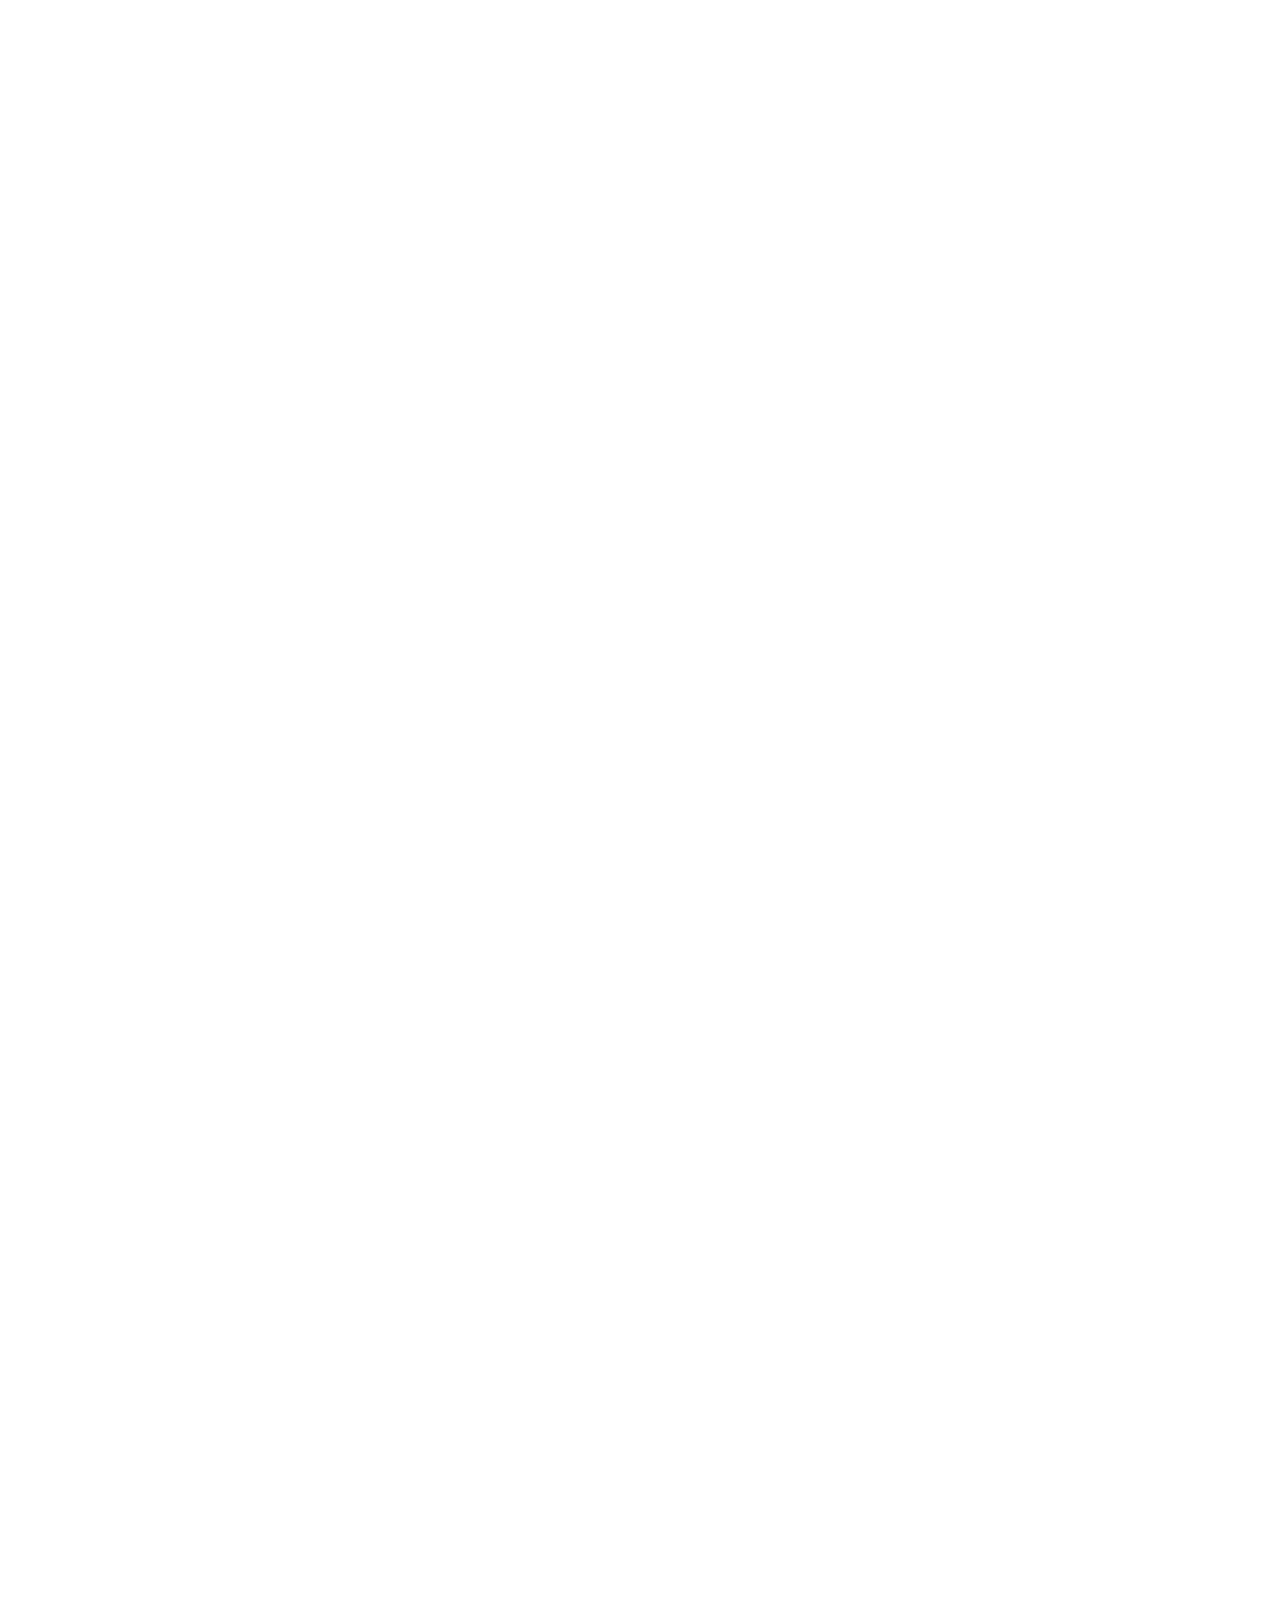
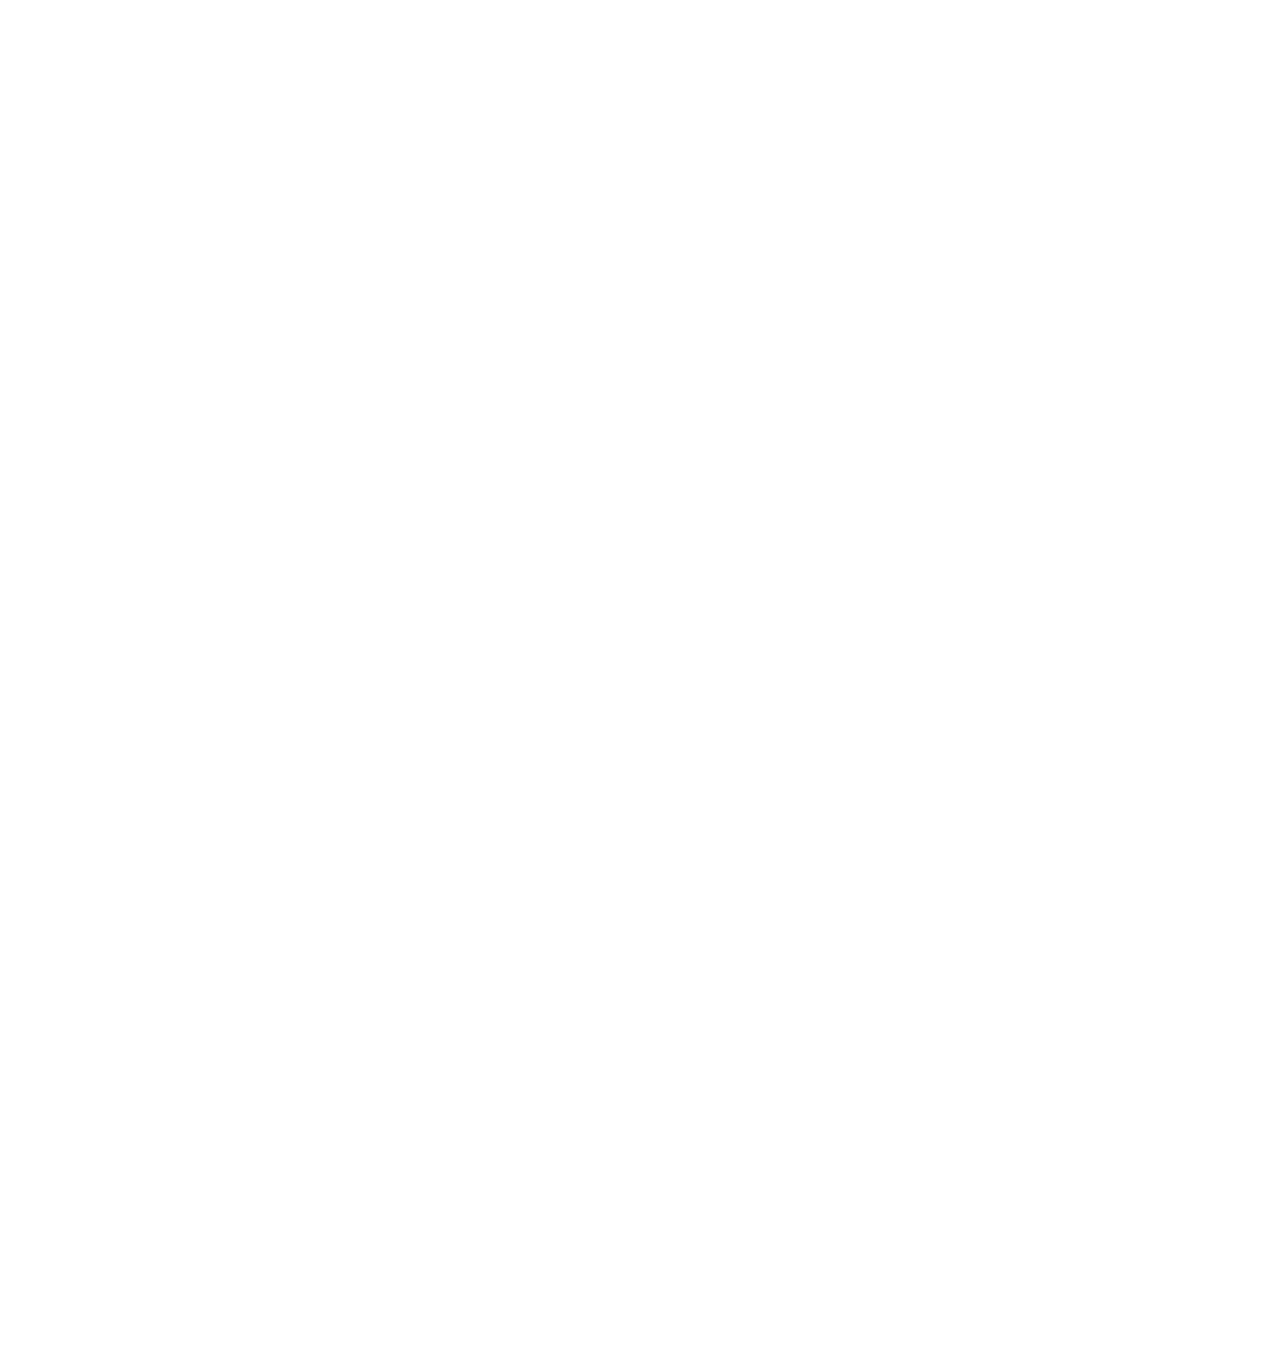
==== commit fa9362e5: "Merge remote-tracking branch 'origin/master'" ====
--- a/index.html
+++ b/index.html
@@ -12,9 +12,16 @@
 	<link rel="stylesheet" href="css/normalize.css">
 </head>
 <body>
+<<<<<<< HEAD
 <div id="loading"><img src="icons/loading.gif" alt="Loading..."></div>
 
 	<div id="content">
+=======
+
+	<div id="loading"><img src="icons/loading.gif" alt="Loading..."></div>
+
+	<div id="wrapper">
+>>>>>>> origin/master
 		<div class="BGimg" id="wrapperBG"></div>
 
 	<aside id="nav">
@@ -192,5 +199,30 @@
 	<script src="js/plugins/animation.gsap.js"></script>
 	<script src="js/plugins/CSSPlugin.min.js"></script>
 	<script src="js/homeScrolls.js"></script>
+
+	<script>
+
+		function onReady(callback) {
+				var intervalID = window.setInterval(checkReady, 1000);
+
+				function checkReady() {
+						if (document.getElementsByTagName('body')[0] !== undefined) {
+								window.clearInterval(intervalID);
+								callback.call(this);
+						}
+				}
+		}
+
+		function show(id, value) {
+				document.getElementById(id).style.opacity = value ? 1 : 0;
+		}
+
+		onReady(function () {
+				show('audio', true);
+				show('loading', false);
+		});
+
+	</script>
+
 </body>
 </html>
--- a/css/main-styles.css
+++ b/css/main-styles.css
@@ -8,7 +8,6 @@
 }
 body {
 	overflow-x: hidden;
-    -webkit-font-smoothing: subpixel-antialiased;
 }
 /* TEXT */
 
@@ -19,7 +18,9 @@
 
 h1 {
 	font-family: 'Zapfino';
-	font-weight: bold;
+	text-shadow:
+	1px -1px 0 #900000,
+	-1px 1px 0 #900000;
 	word-spacing: -.5rem;
 
 }
@@ -207,11 +208,12 @@
 .locationTitle {
 	font-family: 'Zapfino';
 	font-size: 5rem;
-	font-weight: bold;
+	text-shadow:
+	1px -1px 0 #900000,
+	-1px 1px 0 #900000;
 	color: #900000;
-	/*overflow: hidden;*/
+	padding-right: 2rem;
 	word-spacing: -.2em;
-
 	position: fixed;
 	left: 12rem;
 	top: 2rem;
@@ -261,11 +263,17 @@
 	flex-flow: row-reverse nowrap;
 	justify-content: space-between;
 	align-items: center;
+<<<<<<< HEAD
 	color: #baa;
 	margin: 2rem; 
+=======
+	color: #fffcfc;
+	margin: 2rem;
+>>>>>>> origin/master
 	width: 6rem;
 	cursor: pointer;
 	transition: .2s;
+	opacity: 0;
 }
 
 #playButton {
@@ -420,7 +428,7 @@
 	padding: 0rem;
 	margin: 0;
 	border-bottom: solid #900000 3px;
-	overflow: hidden;	
+	overflow: hidden;
 	transition: .3s;
 	color: #fffcfc;
 	text-align: center;
@@ -607,15 +615,17 @@
 	font-weight: normal;
 	color: #fffcfc;
     text-shadow:
-    -1px -1px 0 #fff,
     1px -1px 0 #fff,
-    -1px 1px 0 #fff,
-    1px 1px 0 #fff;
+    -1px 1px 0 #fff;
 	pointer-events: none;
 	word-spacing: -.3em;
 	line-height: .7;
 	margin-left: 0;
+<<<<<<< HEAD
 	filter: drop-shadow(0px 0px 1.5rem rgba(0,0,0,1));
+=======
+	text-align: center;
+>>>>>>> origin/master
 }
 
 .bigStopText {
@@ -1231,21 +1241,18 @@
 .bigTitle {
 	font-size: 6rem;
 	font-weight: normal;
-    text-shadow:
-    -1px -1px 0 #fff,
-    1px -1px 0 #fff,
-    -1px 1px 0 #fff,
-    1px 1px 0 #fff;
+	text-shadow:
+	1px -1px 0 #fff,
+	-1px 1px 0 #fff;
 	pointer-events: none;
 	font-kerning: 1px;
-	line-height: .7;
+	line-height: 4.5rem;
 }
 
 .bigStopText p {
 	/*border-left: none;*/
 	padding: 1rem;
 }
-
 
 /* FOOTER */
 
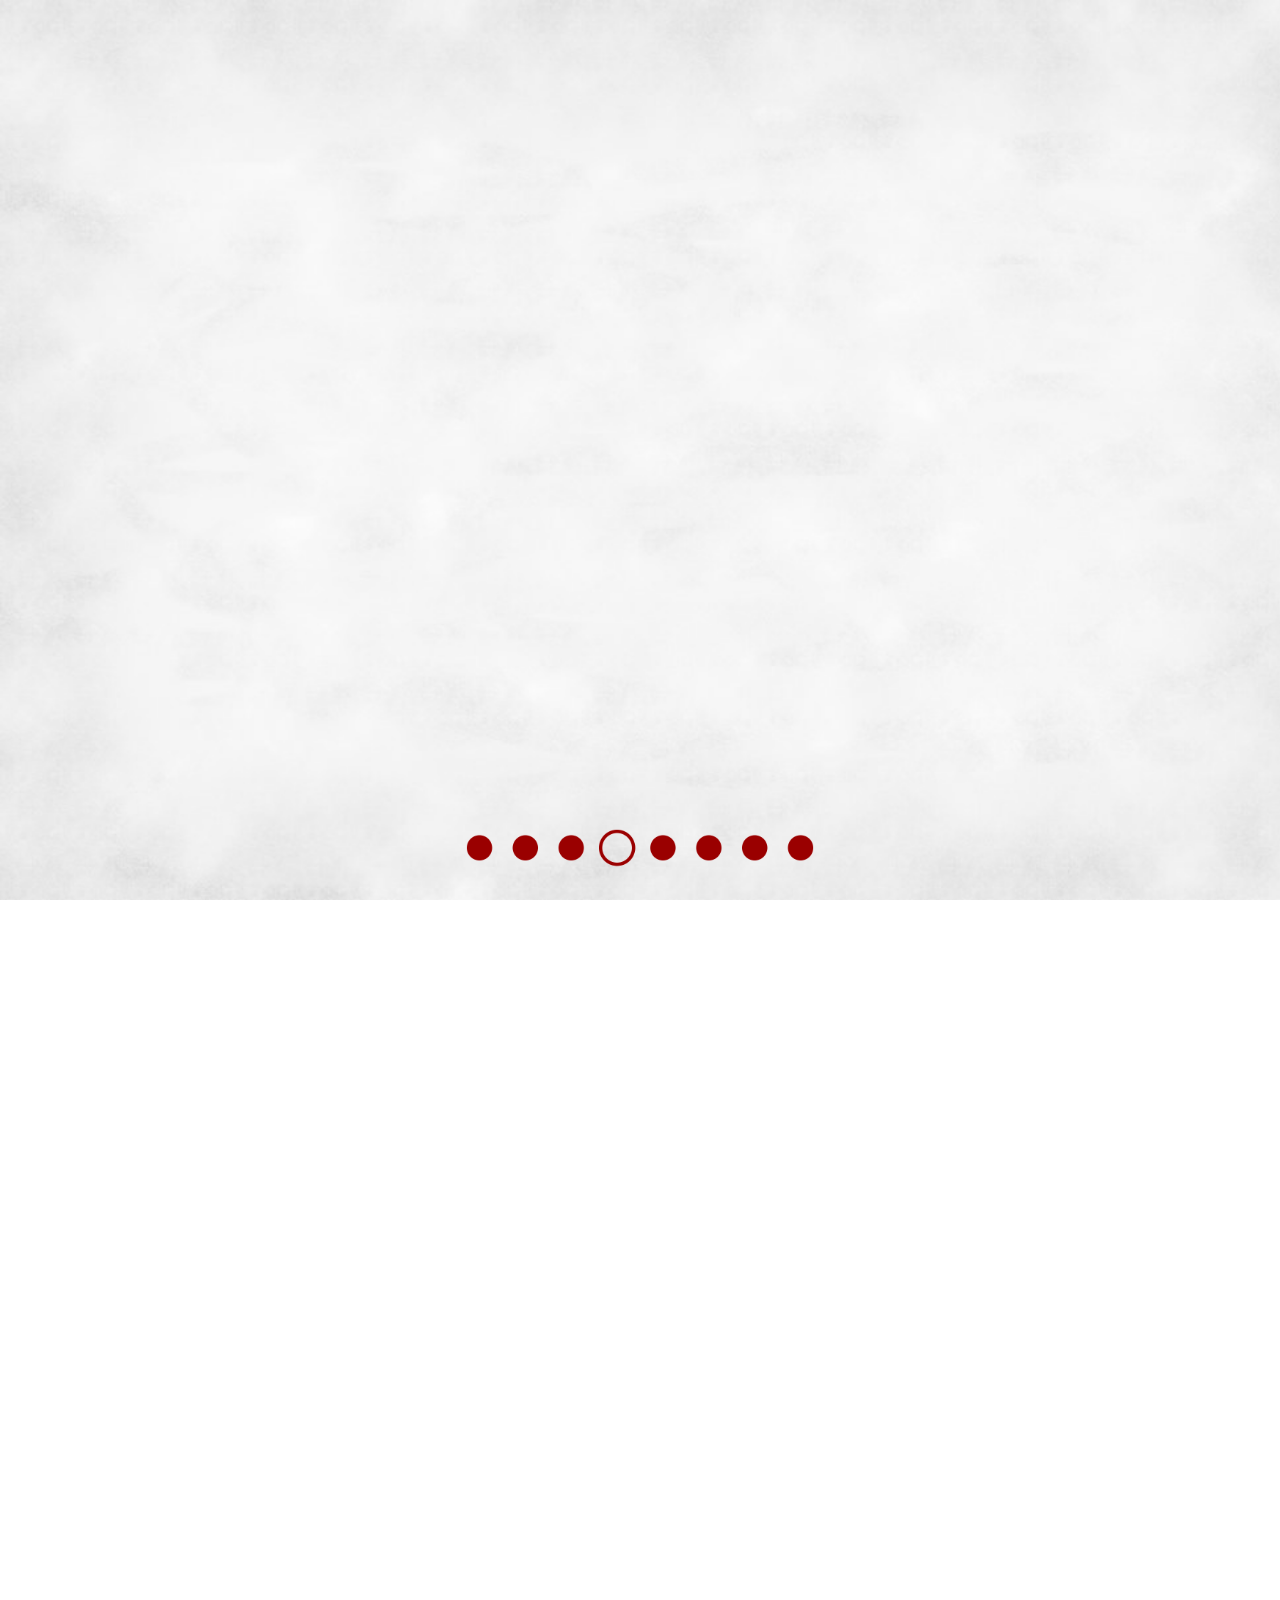
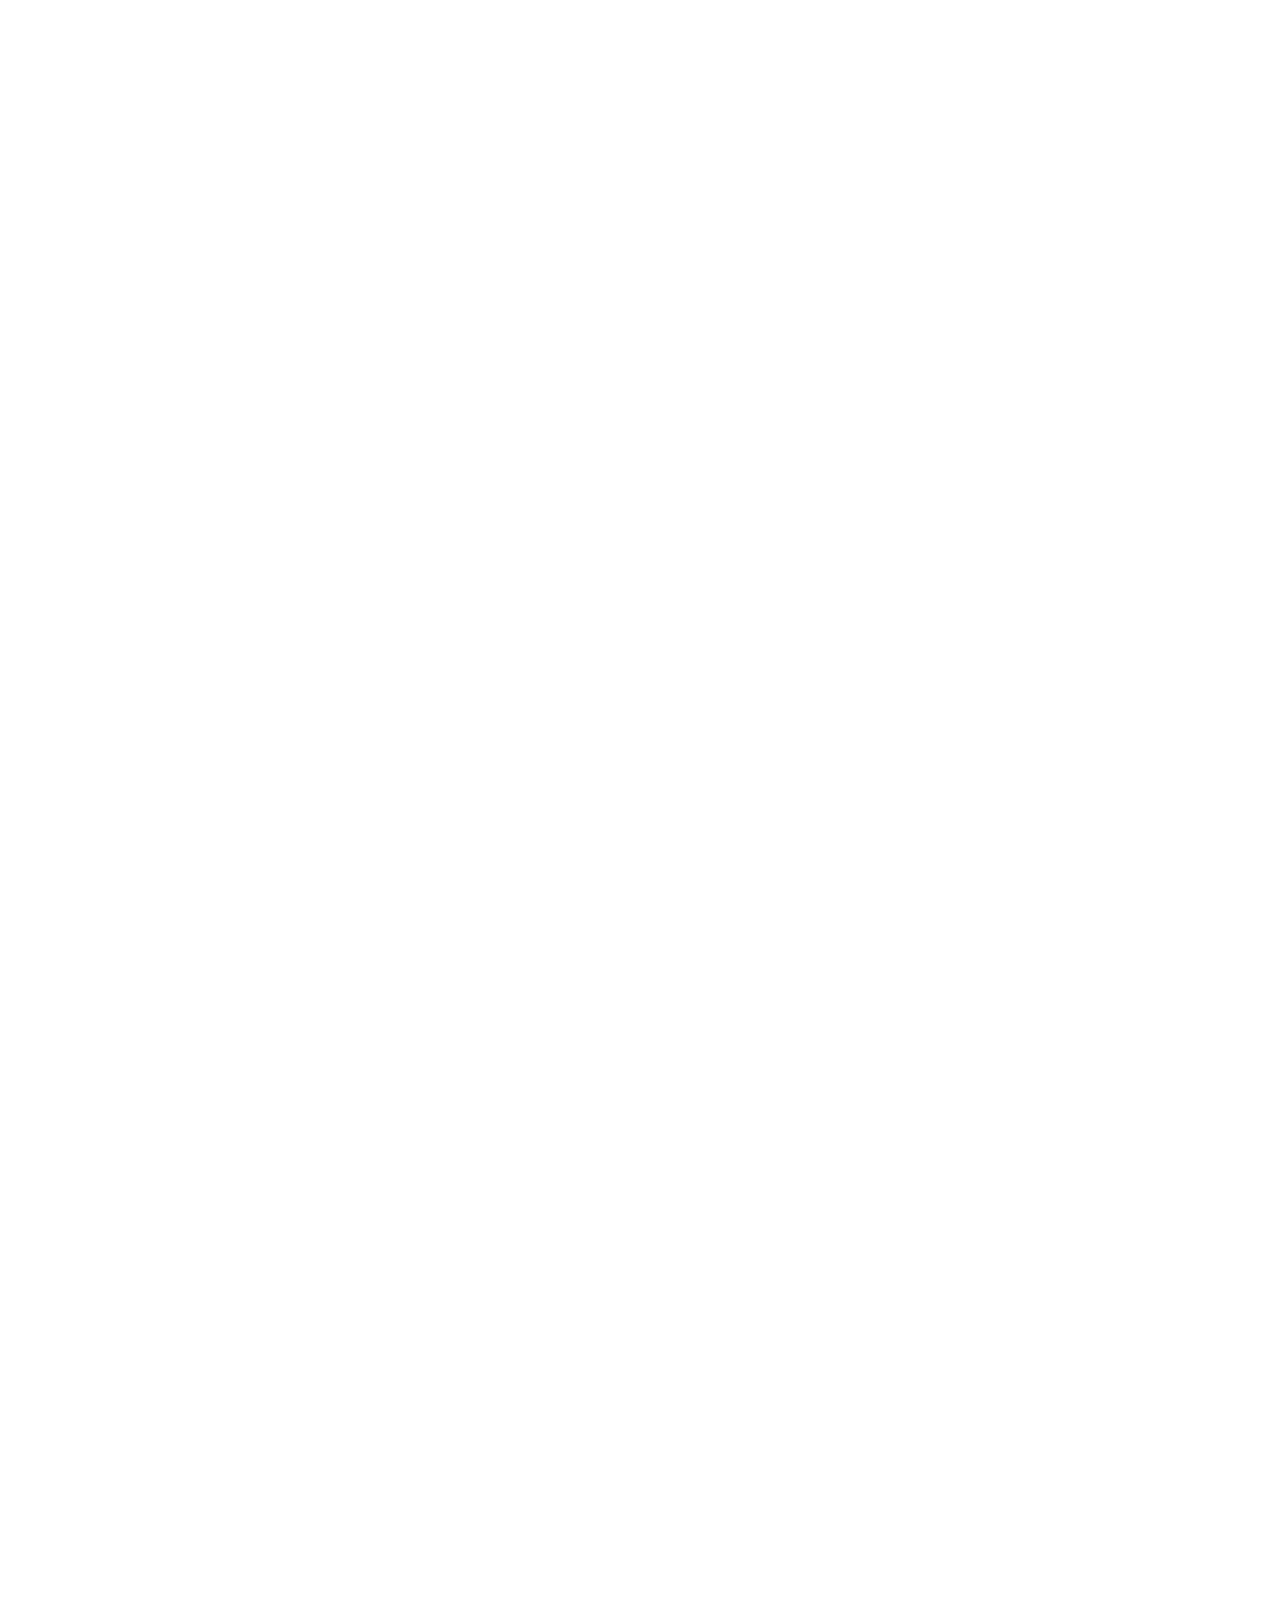
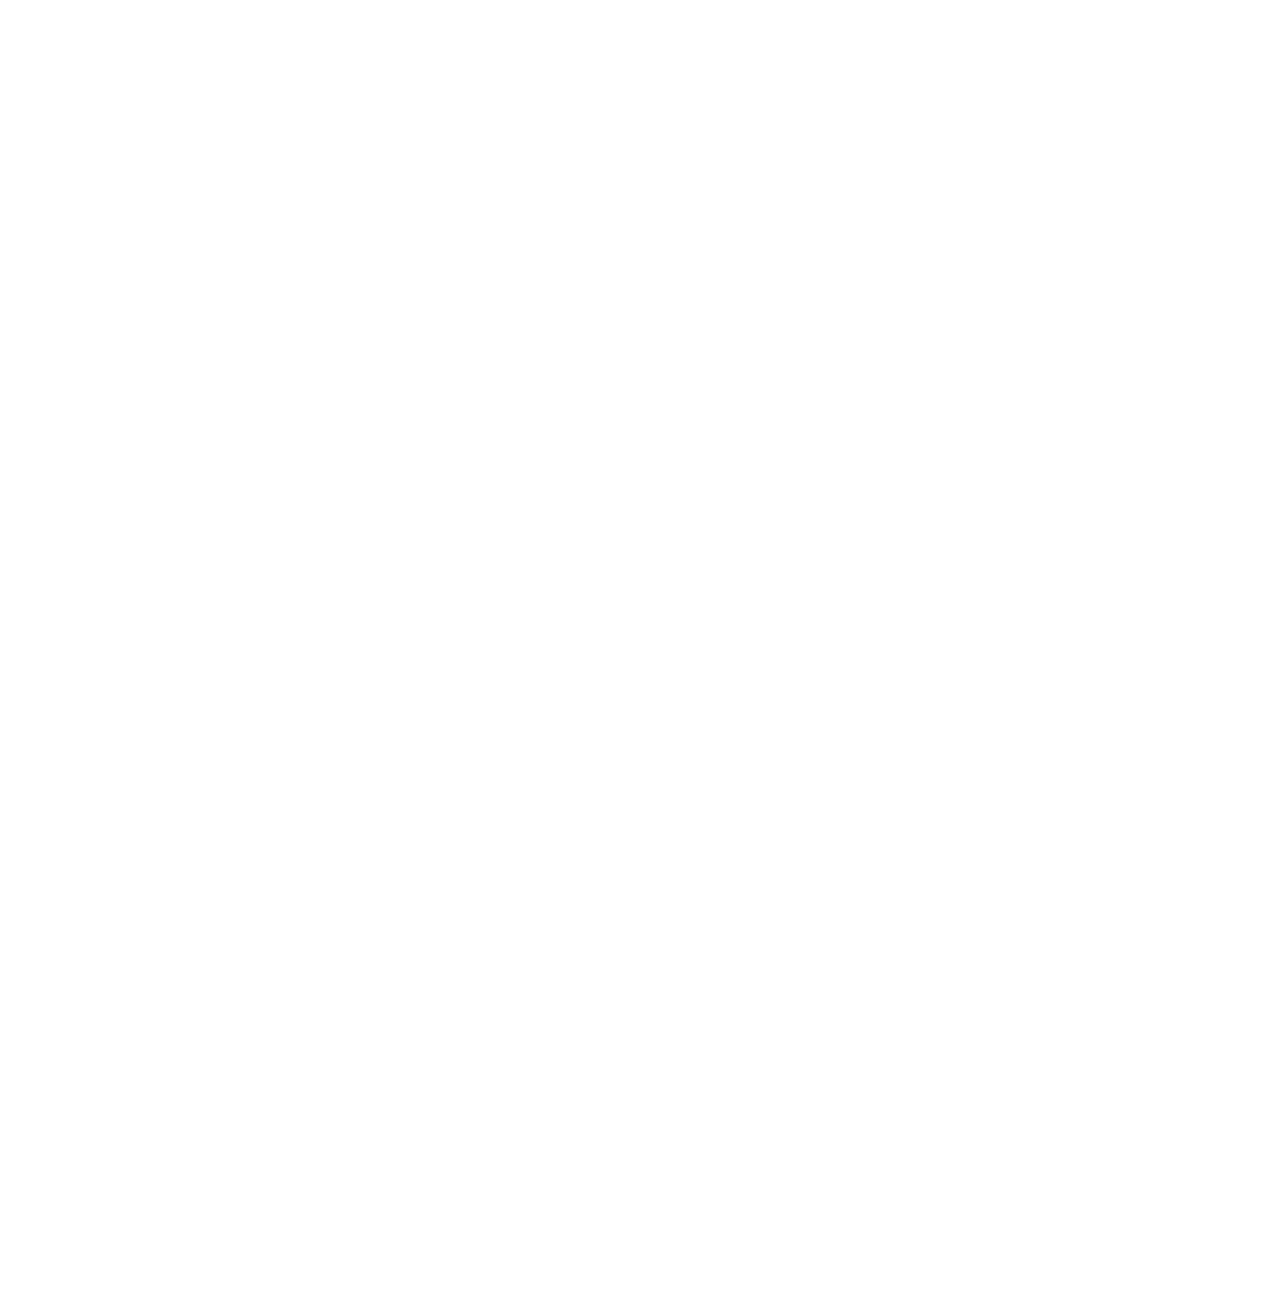
==== commit 50b1fa9d: "Fixed conflicts and fixed firefox warning" ====
--- a/index.html
+++ b/index.html
@@ -12,16 +12,9 @@
 	<link rel="stylesheet" href="css/normalize.css">
 </head>
 <body>
-<<<<<<< HEAD
 <div id="loading"><img src="icons/loading.gif" alt="Loading..."></div>
 
 	<div id="content">
-=======
-
-	<div id="loading"><img src="icons/loading.gif" alt="Loading..."></div>
-
-	<div id="wrapper">
->>>>>>> origin/master
 		<div class="BGimg" id="wrapperBG"></div>
 
 	<aside id="nav">
@@ -144,7 +137,7 @@
 
 function fadeInAudio (audiosnippetId) {
 	console.log('fadeInAudio called');
-    var fadePoint = 1; 
+    var fadePoint = 1;
     var fadeInAudio = setInterval(function () {
         if ((audio.currentTime >= fadePoint) && (audio.volume != 1.0)) {
             audio.volume += 0.1;
@@ -159,7 +152,7 @@
 }
 function fadeOutAudio (audiosnippetId) {
 	console.log('fadeOutAudio called');
-    var fadePoint = 1; 
+    var fadePoint = 1;
     var fadeOutAudio = setInterval(function () {
         if ((audio.currentTime >= fadePoint) && (audio.volume != 0.0)) {
             audio.volume -= 0.1;
--- a/css/main-styles.css
+++ b/css/main-styles.css
@@ -263,13 +263,8 @@
 	flex-flow: row-reverse nowrap;
 	justify-content: space-between;
 	align-items: center;
-<<<<<<< HEAD
 	color: #baa;
-	margin: 2rem; 
-=======
-	color: #fffcfc;
 	margin: 2rem;
->>>>>>> origin/master
 	width: 6rem;
 	cursor: pointer;
 	transition: .2s;
@@ -282,6 +277,31 @@
 	/*background: url('../icons/audioOn.svg');*/
 }
 
+
+/*~~~~~~~~~~~~~~~~~~~~~~~~~~~~~~~~~~~~~~~~~~~~~~~~~~~~ BROWSER SUPPORT */
+
+.firefoxWarning {
+	width: 50%;
+	color: white;
+	margin: 3rem;
+	padding: 1rem;
+	background-color: #900000;
+	box-shadow: 0px 0 8px #544;
+	font-size: 1.1rem;
+	text-align: center;
+	display: none;
+	position: fixed;
+	top: 0;
+	right: 0;
+	font-family: 'Neuton';
+	z-index: 100;
+}
+
+@-moz-document url-prefix() {
+    .ff {
+        display: inline-block;
+    }
+}
 
 /*~~~~~~~~~~~~~~~~~~~~~~~~~~~~~~~~~~~~~~~~~~~~~~~~~~~~ MOBILE */
 
@@ -621,11 +641,8 @@
 	word-spacing: -.3em;
 	line-height: .7;
 	margin-left: 0;
-<<<<<<< HEAD
 	filter: drop-shadow(0px 0px 1.5rem rgba(0,0,0,1));
-=======
 	text-align: center;
->>>>>>> origin/master
 }
 
 .bigStopText {
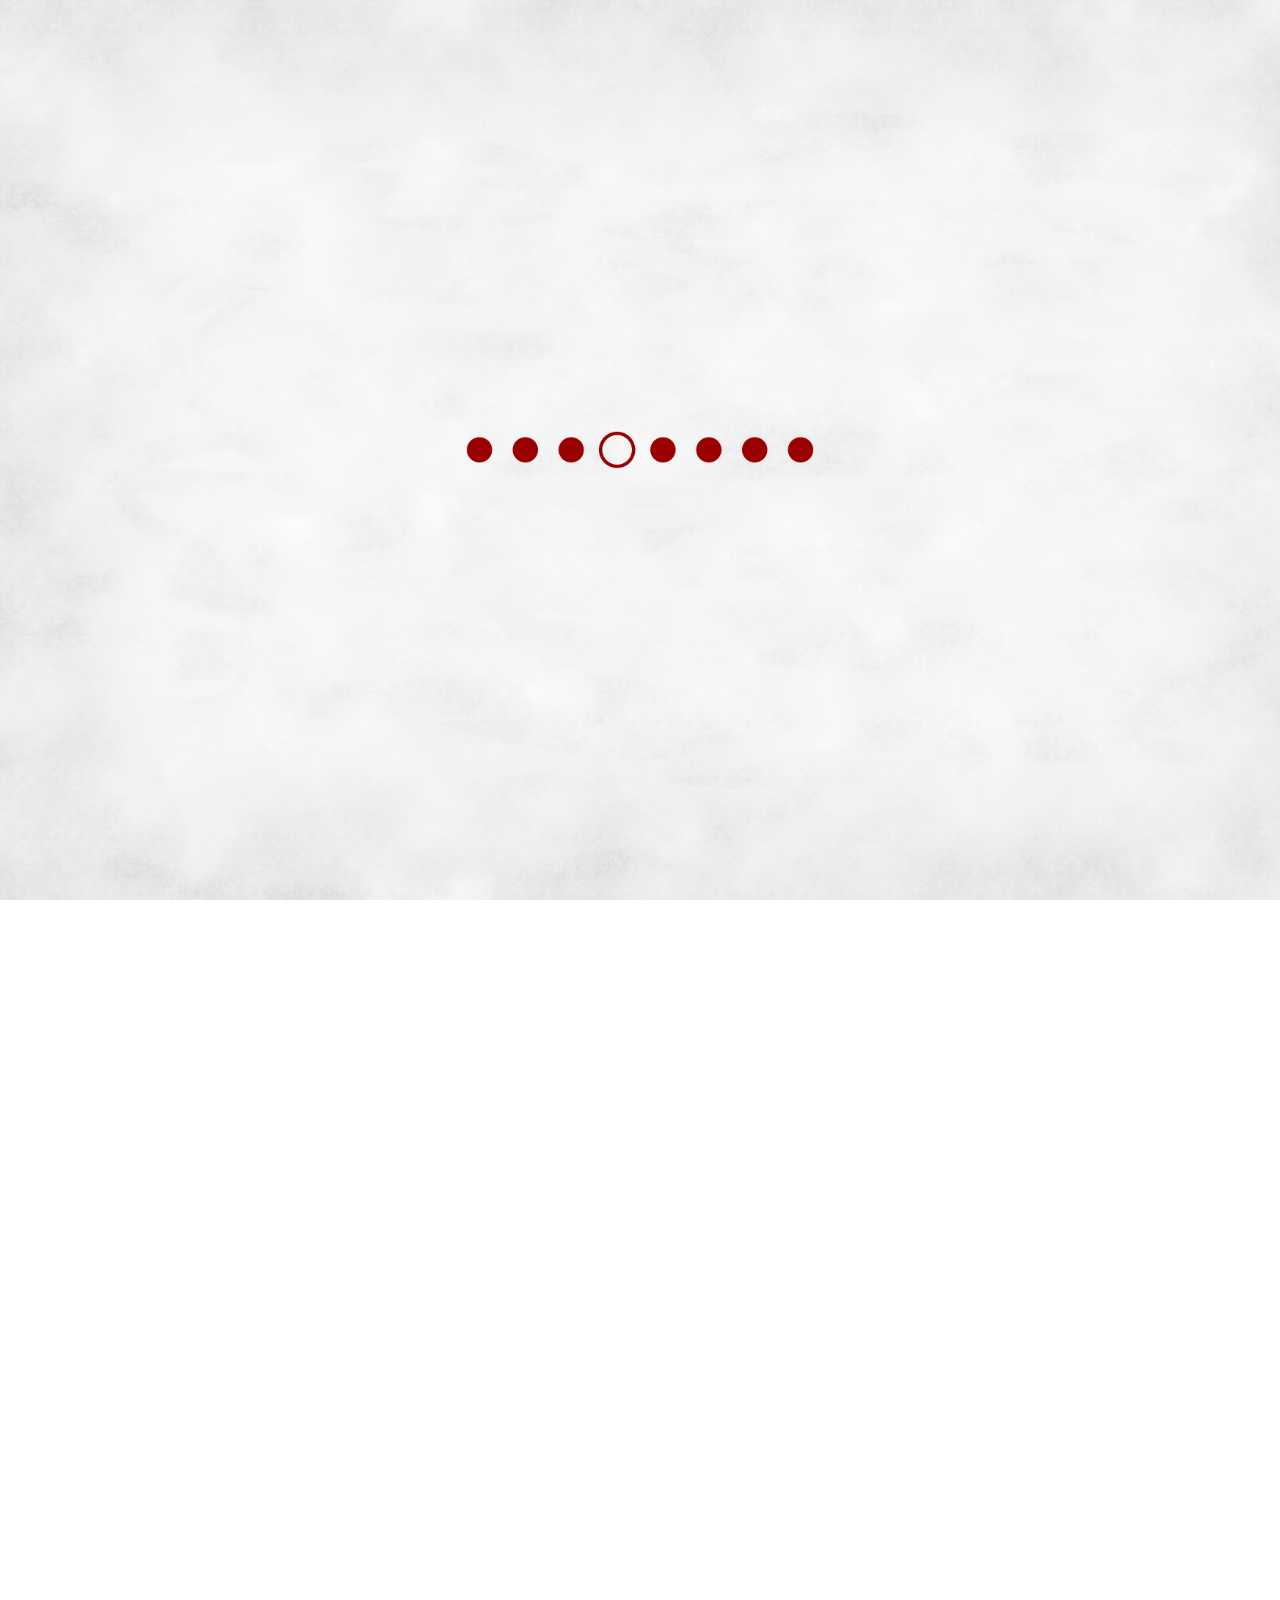
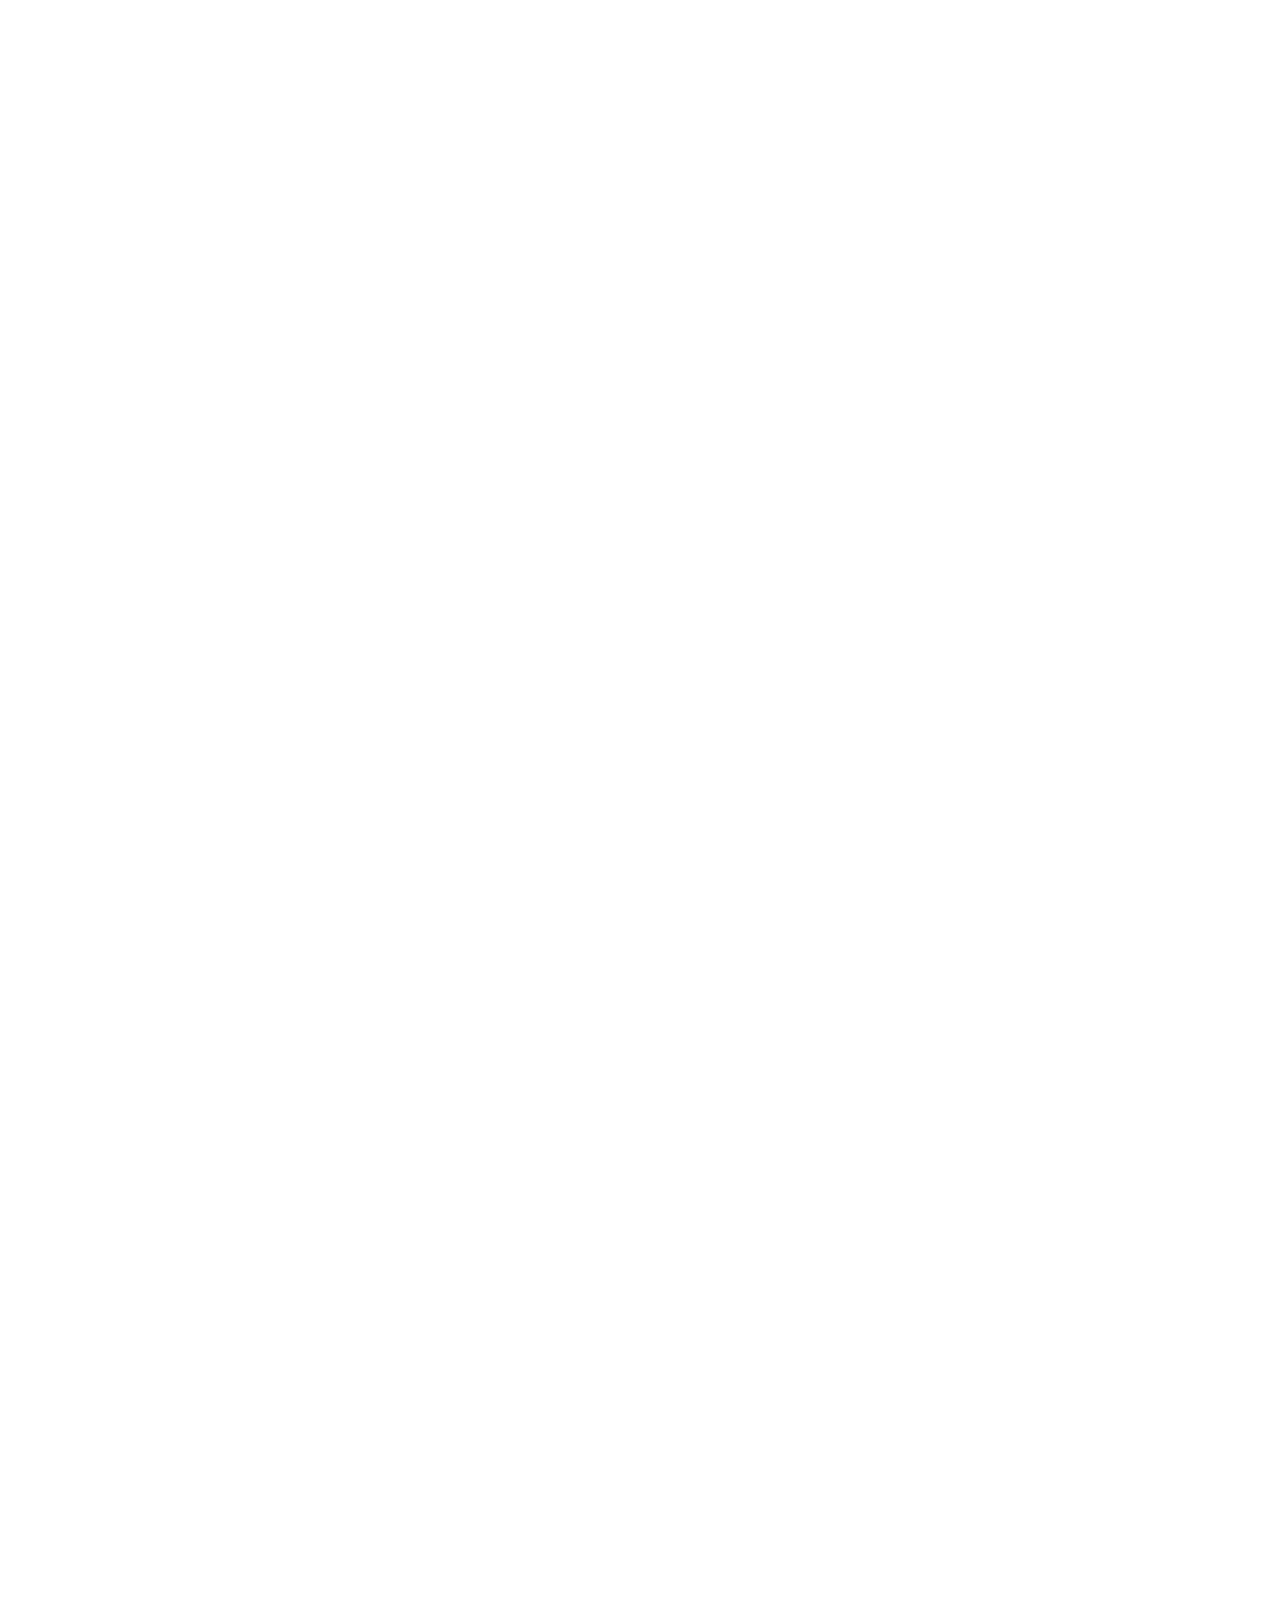
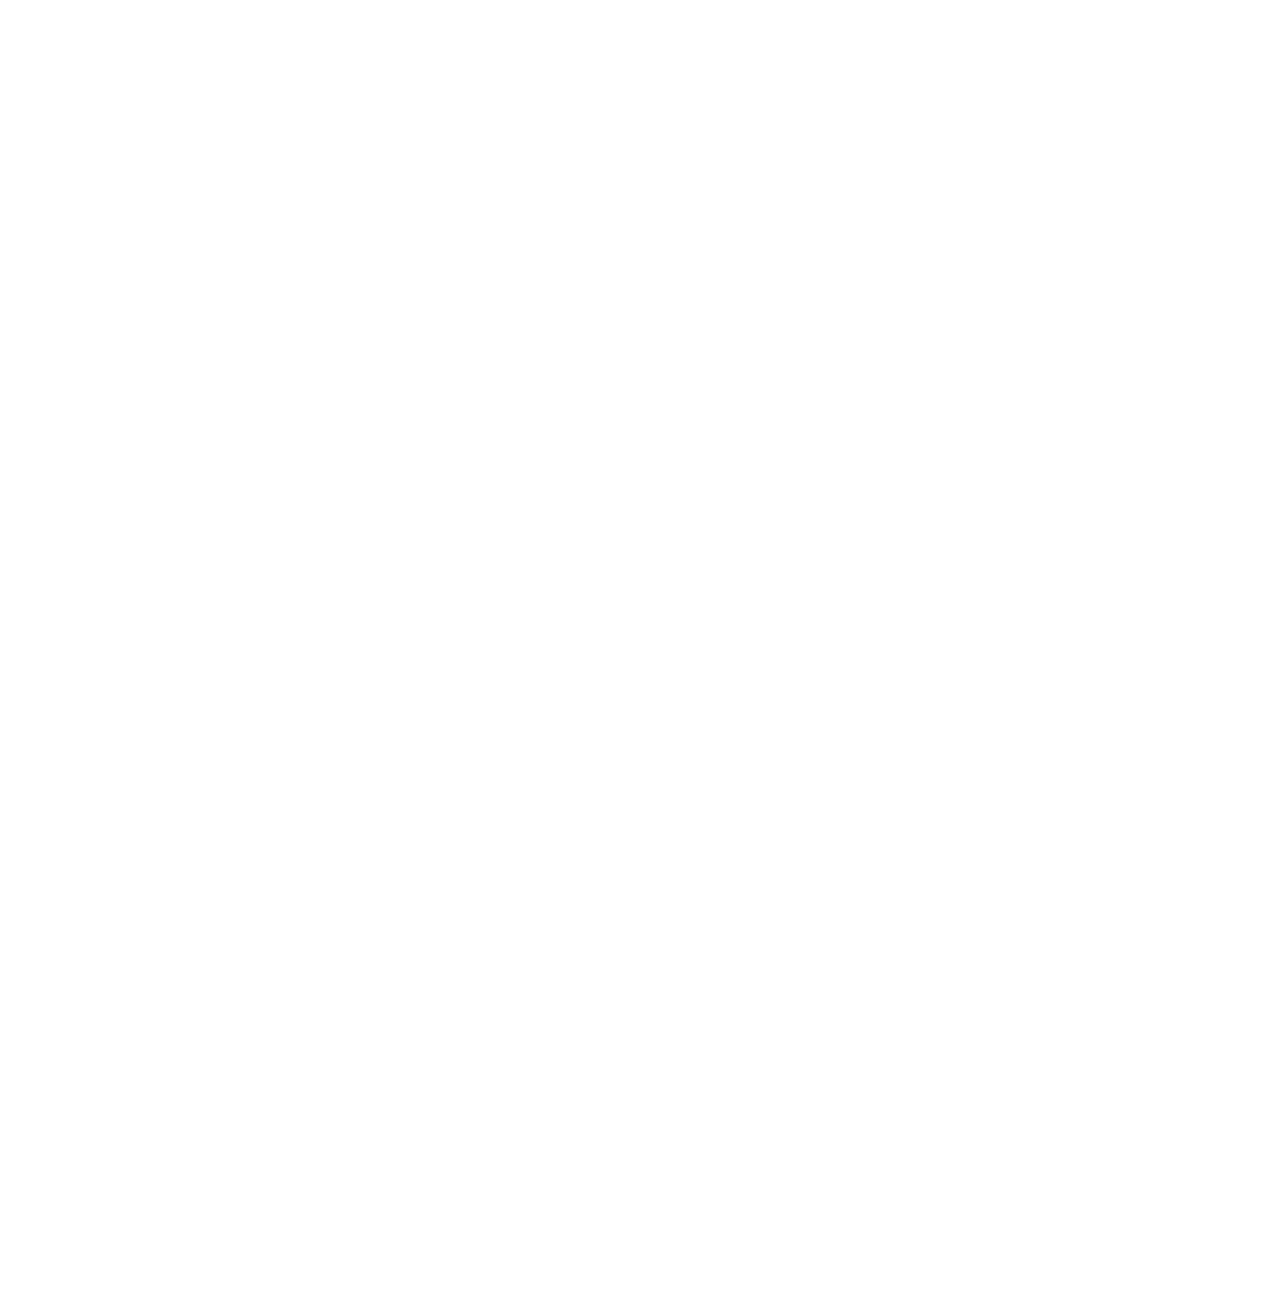
==== commit a9660f06: "beta v5.0.1" ====
--- a/index.html
+++ b/index.html
@@ -11,8 +11,9 @@
 	<link rel="stylesheet" href="css/anims.css">
 	<link rel="stylesheet" href="css/normalize.css">
 </head>
-<body>
+<body id="indexPage">
 <div id="loading"><img src="icons/loading.gif" alt="Loading..."></div>
+<div id="continue" style="filter: invert(1);"><p>Scroll to Continue</p></div>
 
 	<div id="content">
 		<div class="BGimg" id="wrapperBG"></div>
@@ -20,14 +21,15 @@
 	<aside id="nav">
 		<div id="mobileHeader">
 		<div id="compassButton"></div>
-		<a href="index.html" id="navA">
+		<h1>The Red Dragon</h1>
+		<div id="navA" onclick="smoothScroll('indexPage')"></div>
 			<!-- <img src="icons/logo-white.svg" alt="Title" id="voyageTitle"> -->
 		</a>
 		</div>
  		<div id="homeLinks">
-				<a href="#toVoyage" onclick="smoothScroll('toVoyage')" class="arrowLink" id="voyageDot">Voyage<img src="icons/rightArrowIn.svg" alt="Arrow"></a>
-				<a href="#toArchive" onclick="smoothScroll('toArchive')" class="arrowLink" id="archiveDot">Archive<img src="icons/rightArrowIn.svg" alt="Arrow"></a>
-				<a href="#toAbout" onclick="smoothScroll('toAbout')" class="arrowLink" id="aboutDot">Credits<img src="icons/rightArrowIn.svg" alt="Arrow"></a>
+				<div onclick="smoothScroll('toVoyage')" class="arrowLink" id="voyageDot">Voyage<img src="icons/rightArrowIn.svg" alt="Arrow"></div>
+				<div onclick="smoothScroll('toArchive')" class="arrowLink" id="archiveDot">Archive<img src="icons/rightArrowIn.svg" alt="Arrow"></div>
+				<div onclick="smoothScroll('toAbout')" class="arrowLink" id="aboutDot">Credits<img src="icons/rightArrowIn.svg" alt="Arrow"></div>
 		</div>
 	</aside>
 
@@ -35,14 +37,14 @@
 		<section id="parallaxElements">
 			<div id="skyBGCont"><div id="skyBG"></div></div>
 			<div id="shipBGCont"><div id="shipBG"></div></div>
-			<div id="shipFGCont"><img src="imgs/ship-fg.png" alt="ship" id="shipFG"></div>
+			<div id="shipFGCont"><img src="imgs/ship-fg2.png" alt="ship" id="shipFG"></div>
 			<!-- <div id="rain" class="rain imgBG"></div> -->
 			<div id="darken" class="imgBG"></div>
 		</section>
 
 		<section id="parallaxTriggers" class="">
 
-			<div class="spacer100"></div>
+			<div id="pageTop" class="spacer100"></div>
 
 			<div class="spacer100 spaceRight" id="toVoyage">
 				<div class="textBox">
@@ -53,7 +55,7 @@
 					</div>
 					<div class="textArea">
 						<p>
-							Discover the voyage of the Red Redagon, a privateering vessel which rampaged through the Atlantic for thirteen months. Relive the journey told by the Pilot Thomas Hood of how they plundered, fought, and sailed for riches to bring back to England.
+							Discover the voyage of the Red Dragon, a privateering vessel which rampaged through the Atlantic for thirteen months. Relive the journey told by the Pilot Thomas Hood of how they plundered, fought, and sailed for riches to bring back to England.
 						</p>
 
 					</div>
@@ -72,7 +74,7 @@
 					</div>
 					<div class="textArea">
 						<p>
-							Discover the research that went into reconstructing the tale of the Red Dragon. Learn about the other ccounts of the story from those within and gainst the voyage.
+							Discover the research that went into reconstructing the tale of the Red Dragon. Learn about the other accounts of the story from those within and against the voyage.
 						</p>
 					</div>
 					<img class="boxBottom boxTop" src="icons/boxTop.svg" alt="Sidenav Icon">
@@ -211,7 +213,7 @@
 		}
 
 		onReady(function () {
-				show('audio', true);
+				show('content', true);
 				show('loading', false);
 		});
 
--- a/css/main-styles.css
+++ b/css/main-styles.css
@@ -362,7 +362,10 @@
 	color: #900000;
 	border: none;
 	/*border-color: #900000;*/
-	align-self: flex-start;
+	display: flex;
+	flex-flow: row nowrap;
+	justify-content: center;
+	align-items: center;
 	padding: .3rem;
 	border-radius: 3px;
 	white-space: nowrap;
@@ -375,16 +378,16 @@
 .textBox .arrowLink img {
 	height: 5rem;
 	padding-left: 0rem;
-	margin-left: -2rem;
+	margin-left: -1rem;
 	opacity: 0;
 	width: 0;
 
 }
 .textBox .arrowLink:hover img {
 	opacity: 1;
-	margin-left: -2rem;
+	margin-left: -1.5rem;
 	margin-right: -1rem;
-	width: 4rem;
+	width: 3.2rem;
 }
 
 
@@ -498,6 +501,8 @@
 		opacity: 0;
 		font-family: 'Kallos';
 		color: #900000;
+		text-shadow: 0 0 .5rem rgba(255,250,250,.7);
+
 
 /*overflow: hidden;*/
 		transition: .3s;
@@ -580,6 +585,7 @@
 }
 .redTheme #sideBar a .title {
 	color: #fffcfc;
+	text-shadow: 0 0 .5rem rgba(0,0,0,.7);
 }
 /*.whiteBar {
 	filter: brightness(0) invert(.9);
@@ -589,6 +595,9 @@
 	filter: invert(.6);
 }
 */
+.redTheme #navA:hover {
+	background: url('../icons/logo-lr.svg');
+}
 
 
 #blendFix {
@@ -615,10 +624,11 @@
 }
 
 .rainier {
-	filter: brightness(0) invert(.4);
-	opacity: 1 !important;
+	/*filter: brightness(0) invert(.4);*/
+	background: url('../imgs/rain2.gif') !important;
+	opacity: .5 !important;
 	transform-origin: 50% 50%;
-	transform: rotateZ(20deg) scale(1.8);
+	/*transform: rotateZ(20deg) scale(1.8);*/
 }
 
 
@@ -705,6 +715,14 @@
 	/*border-bottom: none;*/
 }
 
+.bigStopText .arrowLink {
+	width: 12rem;
+	/*padding-left: 2rem;*/
+}
+.bigStopText .arrowLink:hover {
+	color: #f23535;
+	cursor: pointer;
+}
 .bigStopHover h2 {
 	color: #f23535 !important;
 	text-shadow: 0 0 5px (0,0,0,.5);
@@ -738,9 +756,11 @@
 
 .imgBG {
 	position: fixed;
-	top: 0;
+	bottom: 0;
 	left: 0;
+	/*min-width: 100%;*/
 	width: 100%;
+	/*min-height: 100%;*/
 	height: 100%;
 	z-index: -5;
 	background-size: cover;
@@ -751,7 +771,9 @@
 	transition: opacity 1s;
 	will-change: transform;
 }
-
+.imgBG img {
+	height: 100vh;
+}
 #paperBG {
 	background: url('../imgs/paper-bg.jpg');
 	background-size: cover;
@@ -769,72 +791,40 @@
 
 
 #sierraLeoneParBG {
-	background: url('../imgs/sierraleone-bg.jpg');
-	background-size: cover;
-	background-position: center;
-	width: 150vw;
-	left: -20vw;
+	left: -50vw;
+	min-width: 180vw;
 	z-index: -6;
-	filter: invert(1) saturate(0);
 }
 
 #sierraLeoneParFG {
-	background: url('../imgs/sierraleone-fg.png');
-	background-repeat: no-repeat;
-	background-size: cover;
-	background-position: center;
-	width: 130vw;
-	left: -30vw;
+	left: -70vw;
+	bottom: 0;
 	z-index: -1;
-	filter: saturate(0);
-	/*filter: contrast(2);*/
 }
 
 
 #rioDeLaPlataParBG {
-	background: url('../imgs/barcha-del-hercole-bg.jpg');
-	background-size: cover;
-	background-position: center;
-	width: 150vw;
-	left: 0vw;
+	left: -10vw;
 	z-index: -7;
-	filter: invert(1) saturate(0);
-}
-
+}
+#rioDeLaPlataParBG img {
+	min-width: 180vw;
+}
 #rioDeLaPlataParFG {
-	background: url('../imgs/barcha-del-hercole-fg.png');
-	background-repeat: no-repeat;
-	background-size: cover;
-	background-position: center;
-	width: 100vw;
+	min-width: 200vw;
 	left: -50vw;
 	z-index: -6;
-	/*filter: contrast(1.3);*/
 }
 
 #salvadorParBG {
-	background: url('../imgs/salvador-bg.jpg');
-	background-size: cover;
-	background-position: center;
-	width: 150vw;
-	left: -50vw;
+	min-width: 200vw;
+	left: -20vw;
 	z-index: -8;
-	filter: saturate(0);
-	/*filter: invert(1);*/
 }
 #salvadorParFG {
-	background: url('../imgs/salvador-mg3.png');
-	background-repeat: no-repeat;
-	background-size: cover;
-	background-position: center;
-	width: 150vw;
-	/*height: 130%;*/
-	left: -70vw;
-	transform-origin: 50% 50%;
-	/*transform: translateY(50%); */
+	min-width: 200vw;
+	left: -40vw;
 	z-index: -6;
-	filter: saturate(0);
-	/*filter: contrast(2);*/
 }
 
 .bigParaShowBG {
@@ -860,15 +850,16 @@
 #continue {
 	position: fixed;
 	bottom: 0;
-	padding-bottom: 2rem;
+	padding: 2rem 0;
 	width: 100%;
 	text-shadow: 0 0 5px rgba(255,250,250,.5);
 	font-size: 1.5rem;
-
-	opacity: 1;
-	pointer-events: none;
-	z-index: 12;
+	color: #fffcfc;
+
+	z-index: 2;
 	transition: .6s .3s;
+	
+	background: linear-gradient(transparent,rgba(250,250,250,.7));
 }
 
 #continue p {
@@ -886,6 +877,7 @@
 	margin-top: 0;
 	font-size: 5rem;
 	position: relative;
+	text-align: center;
 }
 
 #content {
@@ -943,7 +935,7 @@
 	z-index: -5;
 }
 #shipBG {
-	background: url('../imgs/ship-bg.png');
+	background: url('../imgs/ship-bg2.png');
 	background-size: cover;
 	background-position: center;
 	width: 120vw;
@@ -969,6 +961,9 @@
 	transition: opacity 0s;
 }
 
+#mobileHeader h1 {
+	display: none;
+}
 
 #homeNav {
 	position: fixed;
@@ -989,7 +984,7 @@
 */	/*width: 10rem;*/
 }
 
-#navA {
+#navA,#navB {
 	width: 8rem;
 	height: 12rem;
 	background: url('../icons/logo-white.svg');
@@ -1008,6 +1003,16 @@
 	background-position: center;
 	background-repeat: no-repeat;
 
+}
+
+#navB {
+	opacity: 0;
+	pointer-events: none;
+	background: url('../icons/logo-red.svg');
+	z-index: 200;
+}
+#navB:hover {
+	background: url('../icons/logo-lr.svg');
 }
 
 
@@ -1083,6 +1088,10 @@
 	width: 30rem;
 }
 
+#titleH span {
+	white-space: nowrap;
+}
+
 /*#titleCard {
 	margin-left: -5rem !important;
 }
@@ -1122,11 +1131,15 @@
 	display: flex;
 	flex-flow: row-reverse nowrap;
 	justify-content: space-between;
+	align-items: center;
 	width: 100%;
 	/*height: 10rem;*/
 	box-sizing: border-box;
 }
-
+#mobileHeader h1 {
+	display: block;
+
+}
 #nav {
 	width: 100%;
 	height: 5rem;
@@ -1147,9 +1160,11 @@
 }
 
 #navA {
-	width: 5.5rem;
+	width: 6rem;
+	min-width: 6rem;
 	height: 4rem;
 	background: url('../icons/logoImg-white.svg');
+	background-repeat: no-repeat;
 
 	position: relative;
 	top: 0rem;
@@ -1158,11 +1173,19 @@
 
 #navA:hover {
  	background: url('../icons/logoImg-gray.svg');
-}
-
+	background-repeat: no-repeat;
+	cursor: pointer;
+}
+
+#navB {
+	display: none !important;
+	opacity: 0;
+	pointer-events: none;
+}
 #mobileHeader img {
 	max-height: 4rem;
-	max-width: 4rem;
+	width: 6rem;
+	min-width: 6rem;
 }
 #nav h1 {
 	margin-top: 1rem;
@@ -1176,11 +1199,28 @@
 	cursor: pointer;
 	height: 4rem;
 	width: 4rem;
+	min-width: 4rem;
 	background: url('../icons/compass-white.svg');
 	background-size: cover;
 	transition: transform .3s;
 }
 
+#compassButton:hover {
+	background: url('../icons/compass-hover.svg');
+}
+
+#mobileHeader h1 {
+	margin: 0 .5rem 0 0;
+	overflow: visible;
+	text-align: center; 
+	width: 60%; 
+	height: 1rem;
+	transition: .2s;
+	font-size: 2.5rem;
+}
+#mobileHeader h1:hover {
+	color: #fffcfc;
+}
 
 .barContainer, #homeLinks {
 	width: 100%;
@@ -1198,9 +1238,18 @@
 #homeLinks {
 	flex-flow: column nowrap;
 	justify-content: center;
-}
-
-
+	align-items: center;
+	/*transform: scale(2);*/
+	overflow: hidden;
+}
+
+#homeLinks a {
+	pointer-events: all;
+	font-size: 3em;
+	width: auto;
+	height: auto;
+	padding: 2rem; 
+}
 #sideBar a .title {
 	color: #fffcfc;
 	opacity: 1;
@@ -1223,7 +1272,9 @@
 	background-repeat: no-repeat;
 }
 
-
+.activeCompass:hover {
+	background: url('../icons/compass-white.svg') !important;
+}
 /* MAIN */
 
 #titleCard {
@@ -1233,10 +1284,9 @@
 #titleH {
 	margin-top: 0;
 	margin-bottom: .5rem;
-	font-size: 20vw;
+	font-size: 18vw;
 	position: relative;
 }
-
 /* SECTION */
 
 
--- a/css/anims.css
+++ b/css/anims.css
@@ -6,7 +6,7 @@
 #loading {
     display: flex;
     justify-content: center;
-    align-items: flex-end;
+    align-items: center;
     position: fixed;
     top: 0;
     left: 0;
@@ -200,7 +200,7 @@
 */}
 
 .storm2 {
-	filter: brightness(.6) invert(0) saturate(0);
+	/*filter: brightness(.6) invert(0) saturate(0);*/
 
 	-webkit-animation-name: stormTwo;
 	-o-animation-name: stormTwo;
@@ -210,22 +210,22 @@
 	-o-animation-duration: 13s;
 	animation-duration: 13s;
 
-	-webkit-animation-delay: 5s;
-	-o-animation-delay: 5s;
-	animation-delay: 5s;
+	-webkit-animation-delay: 2s;
+	-o-animation-delay: 2s;
+	animation-delay: 2s;
 
 	animation-iteration-count: infinite;
 }
 
 
 @keyframes stormTwo {
-	0% {filter: brightness(.6) invert(0) saturate(0);}
-	1% {filter: brightness(0) invert(1) saturate(0);}
-	3% {filter: brightness(.6) invert(0) saturate(0);}
-	30% {filter: brightness(.6)invert(0) saturate(0);}
-	32% {filter: brightness(0) invert(.9) saturate(0);}
-	35% {filter: brightness(0) invert(.9) saturate(0);}
-	38% {filter: brightness(.6) invert(.5) saturate(0);}
-	40% {filter: brightness(0) invert(1) saturate(0);}
-	41% {filter: brightness(.6) invert(0) saturate(0);}
-}
+	0% {filter: brightness(1);}
+	1% {filter: brightness(5);}
+	3% {filter: brightness(1);}
+	30% {filter: brightness(1);}
+	32% {filter: brightness(5);}
+	35% {filter: brightness(5);}
+	38% {filter: brightness(1);}
+	40% {filter: brightness(6);}
+	41% {filter: brightness(1);}
+}
